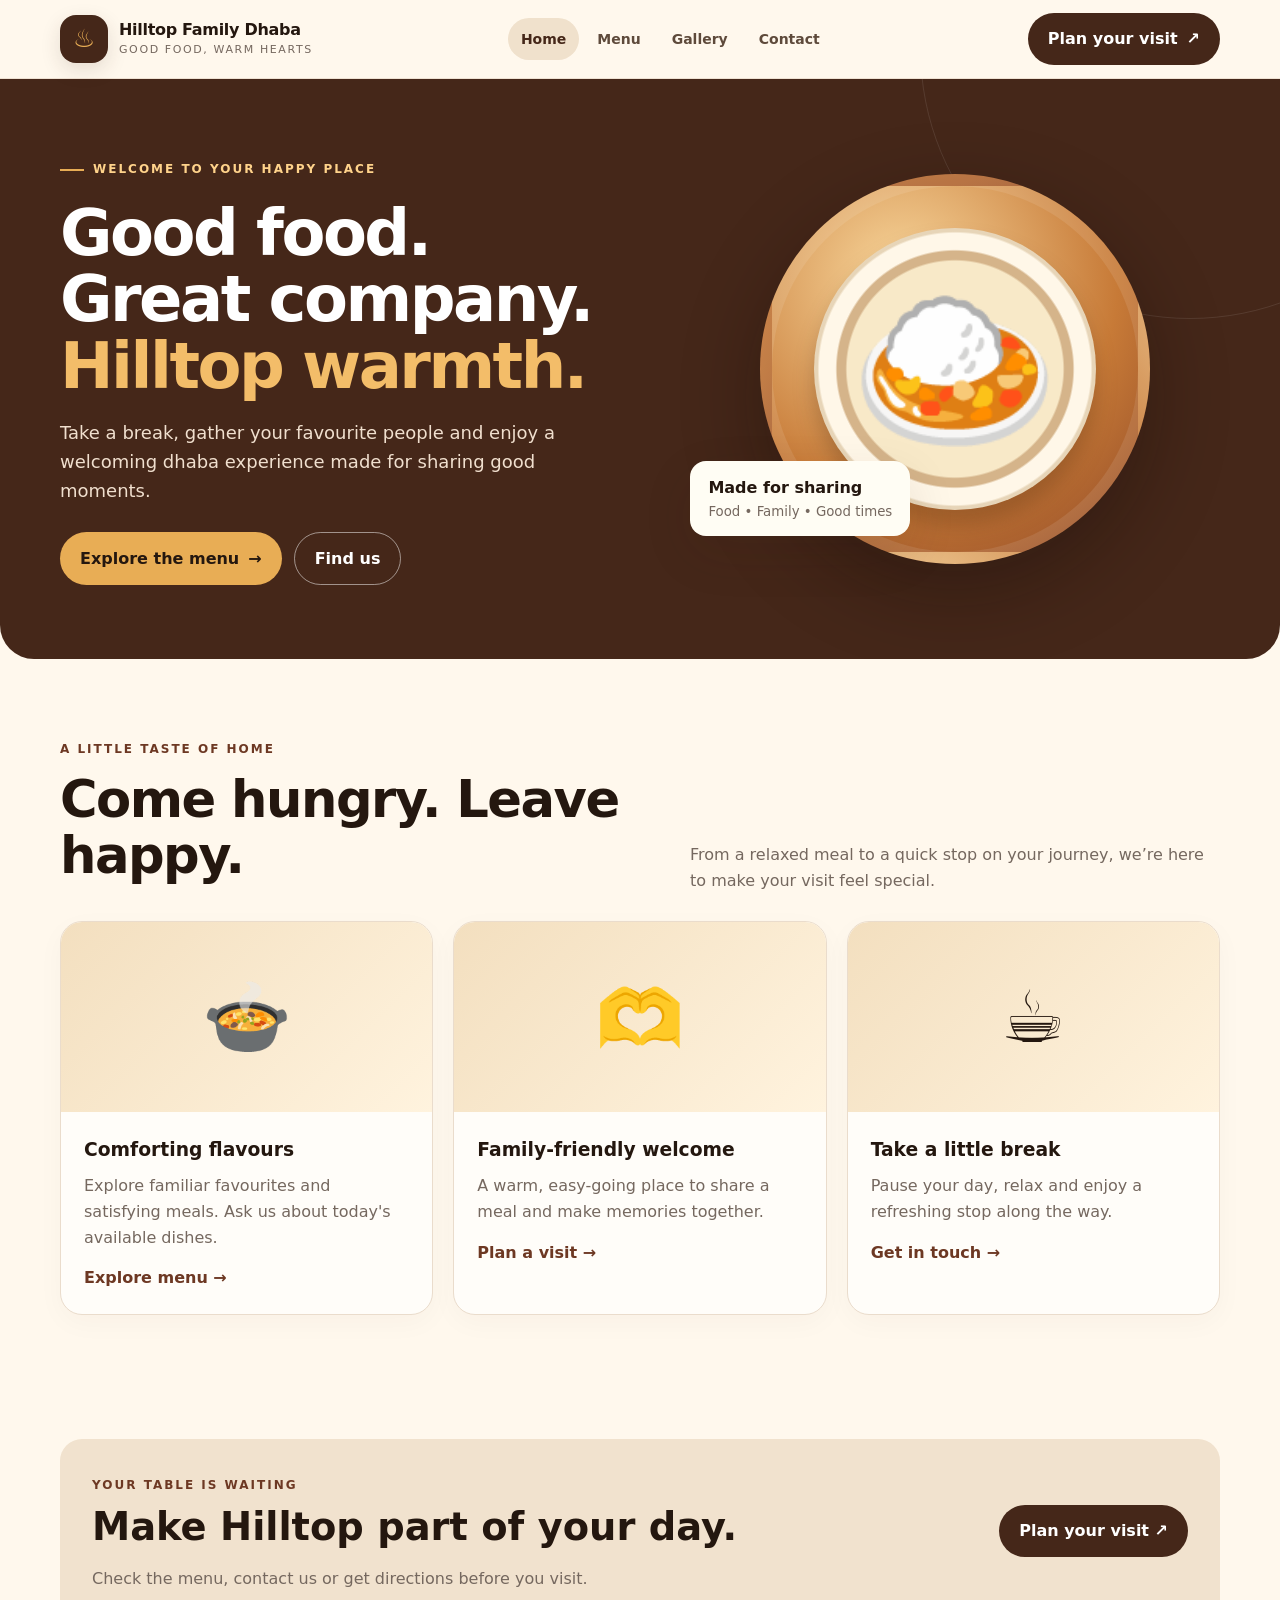
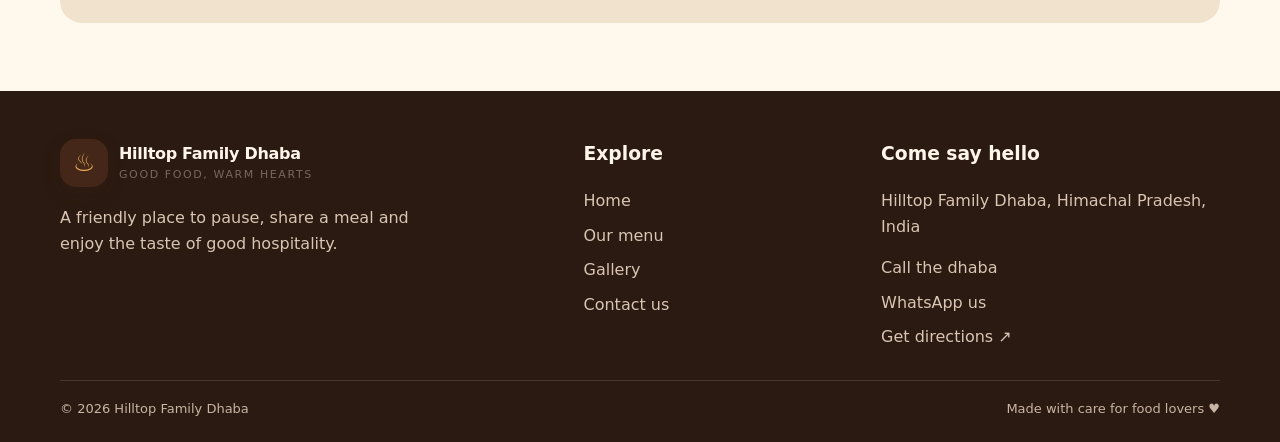
==== index.html @ 176f16ed "Upload Hilltop Family Dhaba website" ====
<!doctype html>
<html lang="en"><head><meta charset="utf-8"><meta name="viewport" content="width=device-width,initial-scale=1"><meta name="theme-color" content="#452719"><meta name="description" content="Discover Hilltop Family Dhaba. Explore our menu, browse our gallery and plan your visit."><title>Hilltop Family Dhaba | Good Food, Warm Hearts</title><link rel="stylesheet" href="style.css"></head><body>

<a class="skip-link" href="#main">Skip to content</a>
<header class="site-header">
  <div class="container nav-wrap">
    <a class="brand" href="index.html" aria-label="Hilltop Family Dhaba home">
      <span class="brand-mark" aria-hidden="true">♨</span>
      <span class="brand-copy"><strong>Hilltop Family Dhaba</strong><span>Good food, warm hearts</span></span>
    </a>
    <nav class="nav-links" aria-label="Main navigation">
      <a href="index.html" aria-current='page'>Home</a>
      <a href="menu.html" >Menu</a>
      <a href="gallery.html" >Gallery</a>
      <a href="contact.html" >Contact</a>
    </nav>
    <a class="nav-cta" href="contact.html">Plan your visit <span aria-hidden="true">↗</span></a>
    <button class="menu-toggle" type="button" aria-label="Open navigation menu" aria-expanded="false">☰</button>
  </div>
</header>

<main id="main">
<section class="hero"><div class="hero-decoration"></div><div class="container hero-grid"><div><span class="eyebrow">Welcome to your happy place</span><h1>Good food.<br>Great company.<br><span style="color:#f3bd69">Hilltop warmth.</span></h1><p>Take a break, gather your favourite people and enjoy a welcoming dhaba experience made for sharing good moments.</p><div class="hero-actions"><a class="btn gold" href="menu.html">Explore the menu <span>→</span></a><a class="btn outline" href="contact.html">Find us</a></div></div><div class="hero-visual" aria-label="Illustration of a delicious Indian meal"><div class="food-orbit"><div class="food-plate">🍛</div></div><div class="floating-note">Made for sharing <small>Food • Family • Good times</small></div></div></div></section>
<section class="section"><div class="container"><div class="section-head"><div><span class="kicker">A little taste of home</span><h2>Come hungry. Leave happy.</h2></div><p>From a relaxed meal to a quick stop on your journey, we’re here to make your visit feel special.</p></div><div class="grid-3"><article class="feature-card"><div class="feature-art">🍲</div><div class="feature-body"><h3>Comforting flavours</h3><p>Explore familiar favourites and satisfying meals. Ask us about today's available dishes.</p><a href="menu.html">Explore menu →</a></div></article><article class="feature-card"><div class="feature-art">🫶</div><div class="feature-body"><h3>Family-friendly welcome</h3><p>A warm, easy-going place to share a meal and make memories together.</p><a href="contact.html">Plan a visit →</a></div></article><article class="feature-card"><div class="feature-art">☕</div><div class="feature-body"><h3>Take a little break</h3><p>Pause your day, relax and enjoy a refreshing stop along the way.</p><a href="contact.html">Get in touch →</a></div></article></div></div></section>
<section class="section compact"><div class="container"><div class="banner"><div><span class="kicker">Your table is waiting</span><h2>Make Hilltop part of your day.</h2><p>Check the menu, contact us or get directions before you visit.</p></div><a class="btn" href="contact.html">Plan your visit ↗</a></div></div></section>
</main>

<footer class="site-footer">
  <div class="container">
    <div class="footer-grid">
      <div><a class="brand" href="index.html"><span class="brand-mark">♨</span><span class="brand-copy"><strong style="color:#fff5e8">Hilltop Family Dhaba</strong><span>Good food, warm hearts</span></span></a><p style="margin-top:18px;max-width:360px">A friendly place to pause, share a meal and enjoy the taste of good hospitality.</p></div>
      <div><h3>Explore</h3><div class="footer-links"><a href="index.html">Home</a><a href="menu.html">Our menu</a><a href="gallery.html">Gallery</a><a href="contact.html">Contact us</a></div></div>
      <div><h3>Come say hello</h3><p data-address>Hilltop Family Dhaba, Himachal Pradesh, India</p><div class="footer-links"><a data-phone href="contact.html">Call the dhaba</a><a data-whatsapp href="contact.html">WhatsApp us</a><a data-maps href="https://www.google.com/maps" target="_blank" rel="noopener">Get directions ↗</a></div></div>
    </div>
    <div class="footer-bottom"><span>© <span data-year>2026</span> Hilltop Family Dhaba</span><span>Made with care for food lovers ♥</span></div>
  </div>
</footer>
<a class="btn mobile-call" data-whatsapp href="contact.html">Chat with us on WhatsApp ↗</a>
<script src="script.js"></script>
</body></html>
---- style.css ----
:root{--ink:#24170f;--brown:#452719;--brown2:#6d3823;--gold:#e8ad55;--cream:#fff8ed;--paper:#fffdf9;--muted:#75685f;--line:#eadccc;--green:#236b45;--shadow:0 18px 50px rgba(57,31,16,.11);--radius:22px}
*{box-sizing:border-box}html{scroll-behavior:smooth;scroll-padding-top:90px}body{margin:0;background:var(--cream);color:var(--ink);font-family:Inter,ui-sans-serif,system-ui,-apple-system,BlinkMacSystemFont,"Segoe UI",sans-serif;line-height:1.6}img{max-width:100%;display:block}a{color:inherit}button,input,textarea,select{font:inherit}button,a{ -webkit-tap-highlight-color:transparent}.container{width:min(1160px,calc(100% - 36px));margin-inline:auto}.skip-link{position:absolute;left:-9999px}.skip-link:focus{left:12px;top:12px;z-index:999;background:white;padding:12px}
.site-header{position:sticky;top:0;z-index:50;background:rgba(255,248,237,.94);backdrop-filter:blur(14px);border-bottom:1px solid rgba(234,220,204,.8)}.nav-wrap{min-height:78px;display:flex;align-items:center;justify-content:space-between;gap:22px}.brand{display:flex;align-items:center;gap:11px;text-decoration:none;min-width:0}.brand-mark{width:48px;height:48px;flex:0 0 48px;border-radius:16px;display:grid;place-items:center;background:var(--brown);color:var(--gold);font-size:25px;box-shadow:0 7px 20px #45271922}.brand-copy{line-height:1.15}.brand-copy strong{display:block;font-size:16px;letter-spacing:-.3px}.brand-copy span{display:block;color:var(--muted);font-size:11px;letter-spacing:1.6px;text-transform:uppercase;margin-top:5px}.nav-links{display:flex;align-items:center;gap:5px}.nav-links a{font-weight:700;font-size:14px;text-decoration:none;padding:10px 13px;border-radius:999px;color:#5e4a3b}.nav-links a:hover,.nav-links a[aria-current=page]{background:#f0e1cc;color:var(--brown)}.nav-cta,.btn{display:inline-flex;align-items:center;justify-content:center;gap:9px;border:0;border-radius:999px;background:var(--brown);color:#fff;text-decoration:none;font-weight:800;padding:13px 20px;cursor:pointer;transition:transform .18s,background .18s;min-height:46px}.nav-cta:hover,.btn:hover{background:var(--brown2);transform:translateY(-1px)}.btn.gold{background:var(--gold);color:var(--ink)}.btn.outline{background:transparent;border:1px solid #ffffff80;color:white}.btn.light{background:#fff;color:var(--brown);border:1px solid var(--line)}.menu-toggle{display:none;border:1px solid var(--line);background:white;border-radius:12px;width:46px;height:46px;font-size:22px;color:var(--brown);cursor:pointer}
.hero{position:relative;overflow:hidden;background:var(--brown);color:white;border-radius:0 0 34px 34px}.hero-grid{display:grid;grid-template-columns:1.05fr .95fr;align-items:center;gap:45px;padding-block:74px}.eyebrow{display:inline-flex;align-items:center;gap:9px;color:#ffd38b;text-transform:uppercase;font-size:12px;font-weight:900;letter-spacing:2px}.eyebrow:before{content:"";width:24px;height:2px;background:var(--gold)}h1,h2,h3,p{margin-top:0}h1{font-size:clamp(2.55rem,5vw,4.7rem);line-height:1.04;letter-spacing:-2.5px;margin:20px 0}.hero p{color:#f0dfce;font-size:18px;max-width:540px}.hero-actions{display:flex;gap:12px;flex-wrap:wrap;margin-top:26px}.hero-visual{min-height:390px;position:relative;display:grid;place-items:center}.food-orbit{width:min(390px,90%);aspect-ratio:1;border-radius:50%;display:grid;place-items:center;background:radial-gradient(circle at 35% 25%,#f8d69b,#c77a37 60%,#8e4726);box-shadow:0 28px 80px #120a0655;border:12px solid #ffffff18}.food-plate{width:77%;aspect-ratio:1;border-radius:50%;background:radial-gradient(circle,#f8e9c8 0 54%,#d5b48a 55% 59%,#fff7e8 60% 68%,#e7d5b8 69%);display:grid;place-items:center;font-size:clamp(100px,15vw,170px);filter:drop-shadow(0 15px 10px #44210c44)}.floating-note{position:absolute;bottom:28px;left:0;background:#fffdf4;color:var(--ink);padding:14px 18px;border-radius:16px;box-shadow:var(--shadow);font-weight:800}.floating-note small{display:block;color:var(--muted);font-weight:500}.hero-decoration{position:absolute;border:1px solid #ffffff18;border-radius:50%;width:540px;height:540px;right:-180px;top:-300px;pointer-events:none}
.section{padding:76px 0}.section.compact{padding:48px 0}.section-head{display:flex;justify-content:space-between;align-items:end;gap:24px;margin-bottom:28px}.section-head h2,.page-intro h1{font-size:clamp(2rem,4vw,3.25rem);line-height:1.1;letter-spacing:-1.5px;margin:10px 0}.section-head p{color:var(--muted);max-width:530px;margin:0}.kicker{font-size:12px;text-transform:uppercase;letter-spacing:2px;font-weight:900;color:var(--brown2)}.grid-3{display:grid;grid-template-columns:repeat(3,minmax(0,1fr));gap:20px}.feature-card,.food-card,.info-card{background:var(--paper);border:1px solid var(--line);border-radius:var(--radius);overflow:hidden;box-shadow:0 8px 28px #43271108}.feature-art{height:190px;display:grid;place-items:center;font-size:72px;background:linear-gradient(135deg,#f3dfbf,#fff3de)}.feature-body{padding:23px}.feature-body h3{margin-bottom:8px}.feature-body p{color:var(--muted);margin-bottom:0}.feature-body a{display:inline-block;margin-top:15px;color:var(--brown2);font-weight:800;text-decoration:none}.banner{background:#f1e2ce;border-radius:var(--radius);padding:32px;display:flex;justify-content:space-between;align-items:center;gap:24px}.banner h2{font-size:clamp(1.6rem,3vw,2.5rem);margin-bottom:8px}.banner p{color:var(--muted);margin-bottom:0}.page-intro{background:linear-gradient(120deg,#452719,#774326);color:white;padding:54px 0 58px}.page-intro p{color:#f0dfce;max-width:650px;margin-bottom:0;font-size:17px}.page-intro .eyebrow{color:#ffd38b}
.filters{display:flex;gap:10px;flex-wrap:wrap;margin:24px 0}.filter-btn{border:1px solid var(--line);border-radius:999px;background:white;color:var(--brown);padding:10px 16px;cursor:pointer;font-weight:800}.filter-btn.active,.filter-btn:hover{background:var(--brown);color:white;border-color:var(--brown)}.search-box{width:100%;max-width:420px;padding:13px 16px;border:1px solid var(--line);border-radius:14px;background:white;outline-color:var(--gold)}.menu-toolbar{display:flex;justify-content:space-between;align-items:center;gap:18px;flex-wrap:wrap}.food-card{padding:22px;display:flex;flex-direction:column;min-height:230px}.food-icon{width:60px;height:60px;display:grid;place-items:center;background:#f5e5cc;border-radius:18px;font-size:31px;margin-bottom:15px}.food-card h3{margin-bottom:6px}.food-card p{color:var(--muted);font-size:14px;flex:1;margin-bottom:14px}.food-meta{display:flex;align-items:center;justify-content:space-between;gap:12px;border-top:1px solid var(--line);padding-top:13px}.food-meta strong{color:var(--brown2)}.note{background:#fff1d7;border:1px solid #efd8ad;padding:15px 18px;border-radius:14px;color:#654322;font-size:14px}
.gallery-grid{display:grid;grid-template-columns:repeat(3,minmax(0,1fr));gap:16px}.gallery-item{border:0;padding:0;background:#f1e2ce;border-radius:18px;overflow:hidden;min-height:220px;position:relative;cursor:pointer;color:var(--ink)}.gallery-art{height:100%;min-height:220px;display:grid;place-items:center;font-size:76px;transition:transform .25s;background:linear-gradient(135deg,#f2d9b0,#fff4df)}.gallery-item:hover .gallery-art{transform:scale(1.04)}.gallery-label{position:absolute;bottom:12px;left:12px;right:12px;padding:10px 13px;background:#fffdf2eF;border-radius:12px;text-align:left;font-weight:800}.lightbox{position:fixed;inset:0;z-index:100;background:#180d09eF;display:none;align-items:center;justify-content:center;padding:22px}.lightbox.open{display:flex}.lightbox-content{text-align:center;color:white}.lightbox-art{font-size:clamp(100px,25vw,220px)}.lightbox button{position:absolute;right:20px;top:20px;border:0;border-radius:50%;width:48px;height:48px;font-size:28px;cursor:pointer}
.contact-layout{display:grid;grid-template-columns:.85fr 1.15fr;gap:24px;align-items:start}.contact-stack{display:grid;gap:14px}.info-card{padding:22px;display:flex;gap:15px;align-items:flex-start}.info-icon{width:46px;height:46px;flex:0 0 46px;display:grid;place-items:center;border-radius:14px;background:#f4e4cc;font-size:22px}.info-card h3{margin:0 0 4px;font-size:16px}.info-card p,.info-card a{color:var(--muted);margin:0;overflow-wrap:anywhere}.contact-form{background:white;border:1px solid var(--line);border-radius:var(--radius);padding:28px;box-shadow:var(--shadow)}.contact-form h2{margin-bottom:8px}.contact-form>p{color:var(--muted)}.form-grid{display:grid;grid-template-columns:1fr 1fr;gap:16px}.field{display:flex;flex-direction:column;gap:7px;margin-bottom:16px}.field.full{grid-column:1/-1}.field label{font-size:13px;font-weight:800}.field input,.field textarea,.field select{width:100%;border:1px solid var(--line);border-radius:12px;padding:13px 14px;background:#fffdf9;outline-color:var(--gold)}.field textarea{min-height:135px;resize:vertical}.form-status{font-size:14px;color:var(--green);font-weight:700;margin-top:12px;overflow-wrap:anywhere}
.site-footer{background:#2b1a11;color:#fff5e8;padding:48px 0 22px;margin-top:20px}.footer-grid{display:grid;grid-template-columns:1.3fr .7fr .9fr;gap:34px}.site-footer p,.site-footer a{color:#d9c5b3}.site-footer a{text-decoration:none}.site-footer a:hover{color:var(--gold)}.footer-links{display:grid;gap:9px}.footer-bottom{display:flex;justify-content:space-between;gap:15px;flex-wrap:wrap;border-top:1px solid #ffffff20;margin-top:30px;padding-top:18px;font-size:13px;color:#c8b5a4}.mobile-call{display:none}
@media(max-width:850px){.nav-cta{display:none}.menu-toggle{display:block}.nav-links{display:none;position:absolute;top:78px;left:0;right:0;padding:12px 18px 20px;background:var(--cream);border-bottom:1px solid var(--line);box-shadow:var(--shadow);flex-direction:column;align-items:stretch}.nav-links.open{display:flex}.nav-links a{padding:13px 16px}.hero-grid{grid-template-columns:1fr;gap:12px;padding-block:52px}.hero-visual{min-height:290px}.food-orbit{width:min(300px,75%)}.floating-note{left:5%;bottom:10px}.grid-3{grid-template-columns:repeat(2,minmax(0,1fr))}.contact-layout{grid-template-columns:1fr}.footer-grid{grid-template-columns:1fr 1fr}.footer-grid>div:first-child{grid-column:1/-1}}
@media(max-width:560px){.container{width:min(100% - 28px,1160px)}.nav-wrap{min-height:70px}.brand-mark{width:42px;height:42px;flex-basis:42px}.brand-copy strong{font-size:14px}.brand-copy span{font-size:9px;letter-spacing:1.1px}.nav-links{top:70px}.hero{border-radius:0 0 24px 24px}.hero-grid{padding-block:42px 34px}.hero h1{letter-spacing:-1.5px}.hero p{font-size:16px}.hero-visual{min-height:250px}.food-orbit{width:245px}.floating-note{font-size:13px;padding:10px 13px}.section{padding:52px 0}.section-head{display:block}.section-head p{margin-top:10px}.grid-3{grid-template-columns:1fr}.feature-art{height:155px}.banner{padding:24px;align-items:flex-start;flex-direction:column}.page-intro{padding:42px 0}.page-intro h1{letter-spacing:-1px}.menu-toolbar{align-items:stretch}.search-box{max-width:none}.gallery-grid{grid-template-columns:repeat(2,minmax(0,1fr));gap:10px}.gallery-item,.gallery-art{min-height:155px}.gallery-art{font-size:55px}.gallery-label{font-size:12px;left:7px;right:7px;bottom:7px;padding:8px}.form-grid{grid-template-columns:1fr;gap:0}.field.full{grid-column:auto}.contact-form{padding:20px}.footer-grid{grid-template-columns:1fr;gap:22px}.footer-grid>div:first-child{grid-column:auto}.mobile-call{display:flex;position:fixed;bottom:12px;left:12px;right:12px;z-index:40;justify-content:center;box-shadow:0 8px 24px #24170f33}.site-footer{padding-bottom:84px}}
@media(prefers-reduced-motion:reduce){*,*::before,*::after{scroll-behavior:auto!important;transition:none!important}}
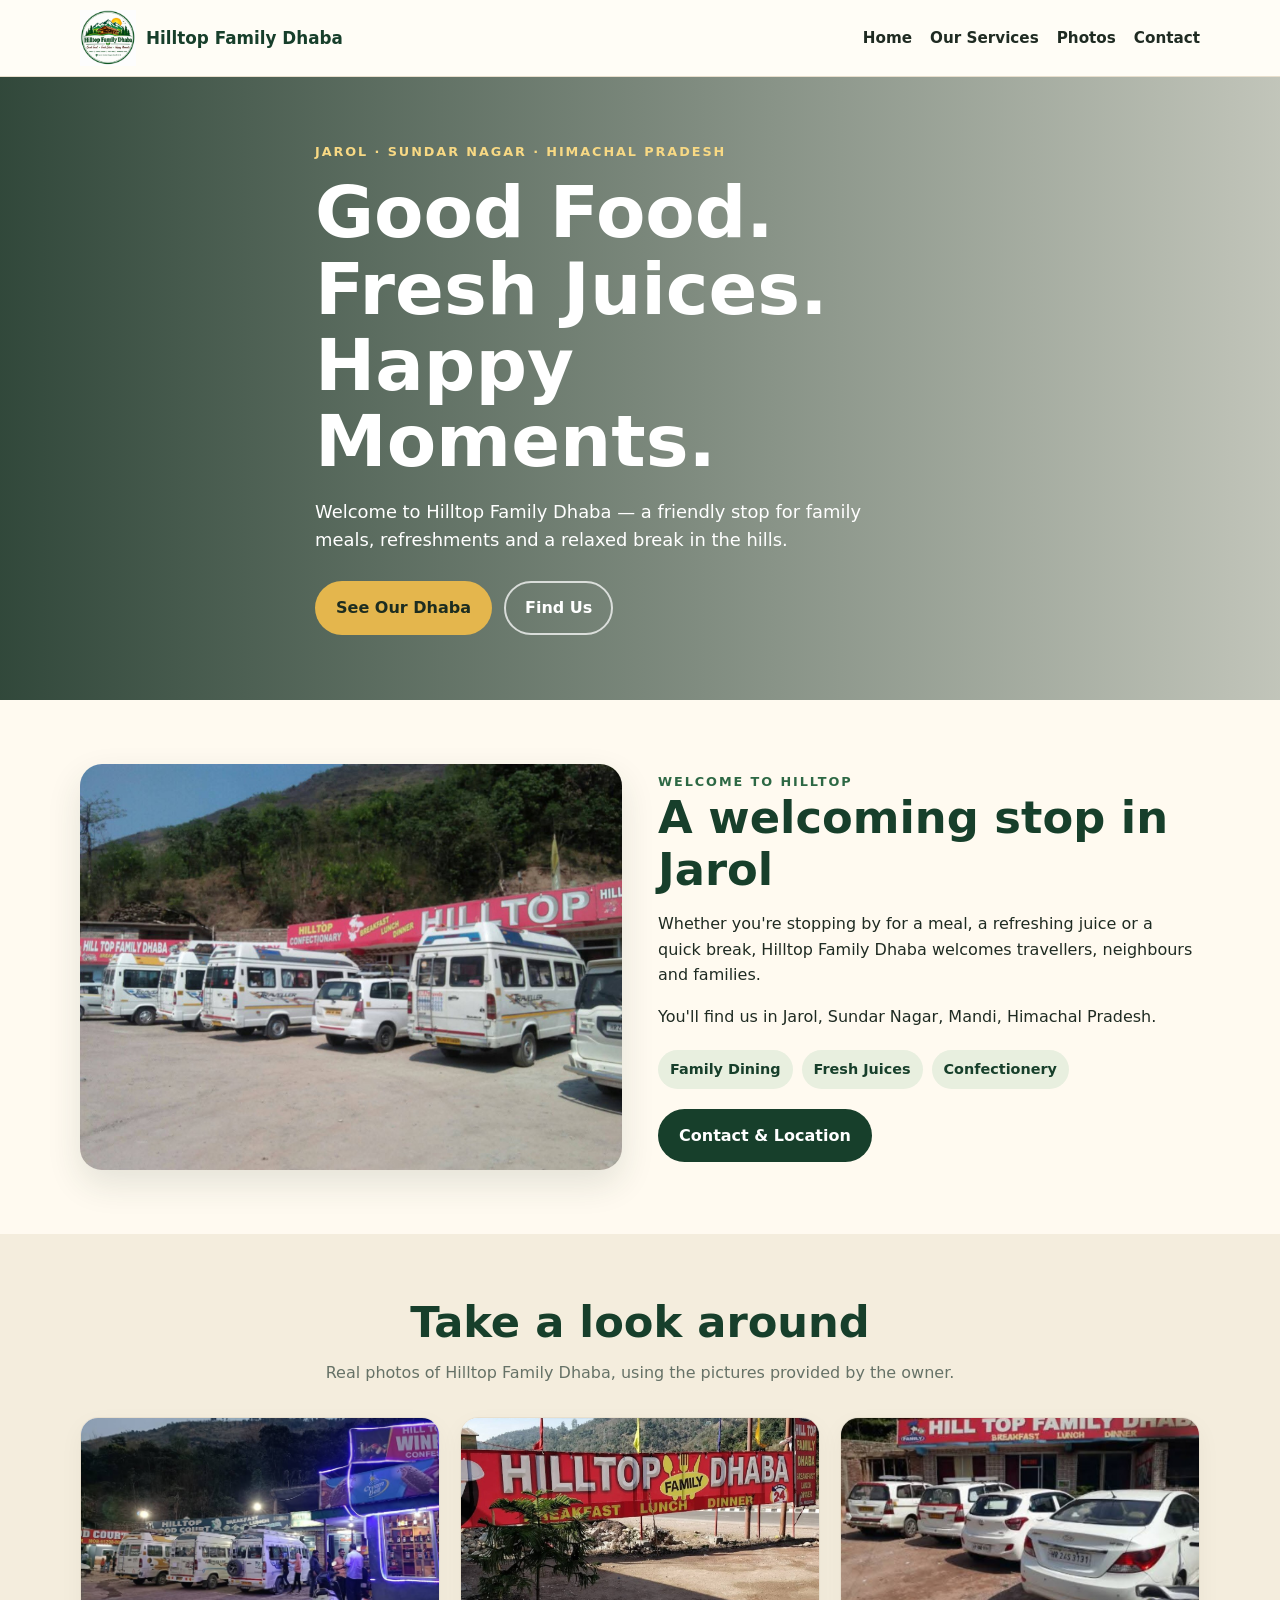
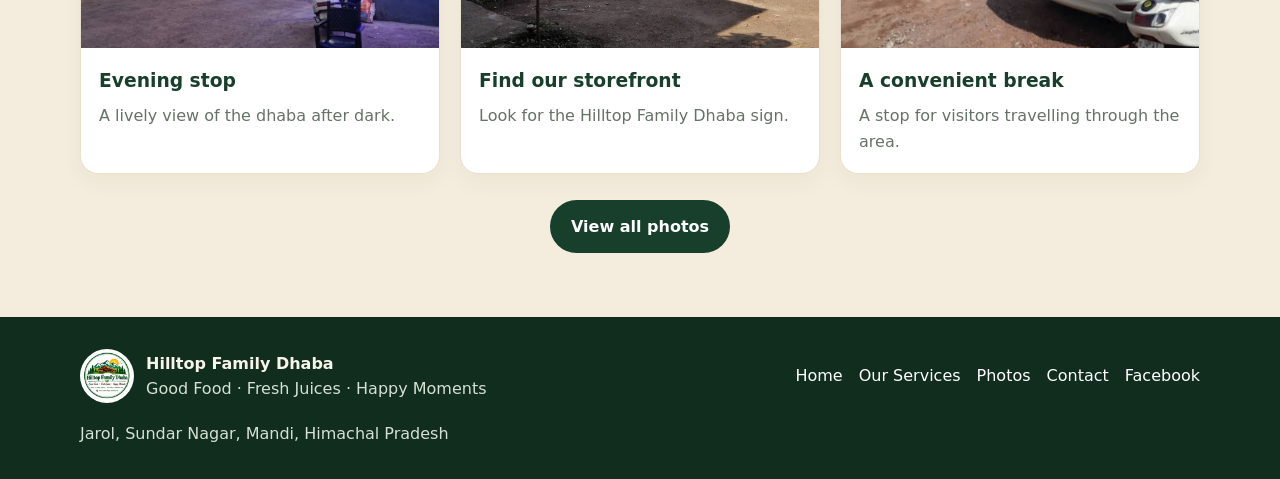
==== commit b4801f45: "Update with original" ====
--- a/index.html
+++ b/index.html
@@ -1,40 +1,5 @@
-<!doctype html>
-<html lang="en"><head><meta charset="utf-8"><meta name="viewport" content="width=device-width,initial-scale=1"><meta name="theme-color" content="#452719"><meta name="description" content="Discover Hilltop Family Dhaba. Explore our menu, browse our gallery and plan your visit."><title>Hilltop Family Dhaba | Good Food, Warm Hearts</title><link rel="stylesheet" href="style.css"></head><body>
-
-<a class="skip-link" href="#main">Skip to content</a>
-<header class="site-header">
-  <div class="container nav-wrap">
-    <a class="brand" href="index.html" aria-label="Hilltop Family Dhaba home">
-      <span class="brand-mark" aria-hidden="true">♨</span>
-      <span class="brand-copy"><strong>Hilltop Family Dhaba</strong><span>Good food, warm hearts</span></span>
-    </a>
-    <nav class="nav-links" aria-label="Main navigation">
-      <a href="index.html" aria-current='page'>Home</a>
-      <a href="menu.html" >Menu</a>
-      <a href="gallery.html" >Gallery</a>
-      <a href="contact.html" >Contact</a>
-    </nav>
-    <a class="nav-cta" href="contact.html">Plan your visit <span aria-hidden="true">↗</span></a>
-    <button class="menu-toggle" type="button" aria-label="Open navigation menu" aria-expanded="false">☰</button>
-  </div>
-</header>
-
-<main id="main">
-<section class="hero"><div class="hero-decoration"></div><div class="container hero-grid"><div><span class="eyebrow">Welcome to your happy place</span><h1>Good food.<br>Great company.<br><span style="color:#f3bd69">Hilltop warmth.</span></h1><p>Take a break, gather your favourite people and enjoy a welcoming dhaba experience made for sharing good moments.</p><div class="hero-actions"><a class="btn gold" href="menu.html">Explore the menu <span>→</span></a><a class="btn outline" href="contact.html">Find us</a></div></div><div class="hero-visual" aria-label="Illustration of a delicious Indian meal"><div class="food-orbit"><div class="food-plate">🍛</div></div><div class="floating-note">Made for sharing <small>Food • Family • Good times</small></div></div></div></section>
-<section class="section"><div class="container"><div class="section-head"><div><span class="kicker">A little taste of home</span><h2>Come hungry. Leave happy.</h2></div><p>From a relaxed meal to a quick stop on your journey, we’re here to make your visit feel special.</p></div><div class="grid-3"><article class="feature-card"><div class="feature-art">🍲</div><div class="feature-body"><h3>Comforting flavours</h3><p>Explore familiar favourites and satisfying meals. Ask us about today's available dishes.</p><a href="menu.html">Explore menu →</a></div></article><article class="feature-card"><div class="feature-art">🫶</div><div class="feature-body"><h3>Family-friendly welcome</h3><p>A warm, easy-going place to share a meal and make memories together.</p><a href="contact.html">Plan a visit →</a></div></article><article class="feature-card"><div class="feature-art">☕</div><div class="feature-body"><h3>Take a little break</h3><p>Pause your day, relax and enjoy a refreshing stop along the way.</p><a href="contact.html">Get in touch →</a></div></article></div></div></section>
-<section class="section compact"><div class="container"><div class="banner"><div><span class="kicker">Your table is waiting</span><h2>Make Hilltop part of your day.</h2><p>Check the menu, contact us or get directions before you visit.</p></div><a class="btn" href="contact.html">Plan your visit ↗</a></div></div></section>
-</main>
-
-<footer class="site-footer">
-  <div class="container">
-    <div class="footer-grid">
-      <div><a class="brand" href="index.html"><span class="brand-mark">♨</span><span class="brand-copy"><strong style="color:#fff5e8">Hilltop Family Dhaba</strong><span>Good food, warm hearts</span></span></a><p style="margin-top:18px;max-width:360px">A friendly place to pause, share a meal and enjoy the taste of good hospitality.</p></div>
-      <div><h3>Explore</h3><div class="footer-links"><a href="index.html">Home</a><a href="menu.html">Our menu</a><a href="gallery.html">Gallery</a><a href="contact.html">Contact us</a></div></div>
-      <div><h3>Come say hello</h3><p data-address>Hilltop Family Dhaba, Himachal Pradesh, India</p><div class="footer-links"><a data-phone href="contact.html">Call the dhaba</a><a data-whatsapp href="contact.html">WhatsApp us</a><a data-maps href="https://www.google.com/maps" target="_blank" rel="noopener">Get directions ↗</a></div></div>
-    </div>
-    <div class="footer-bottom"><span>© <span data-year>2026</span> Hilltop Family Dhaba</span><span>Made with care for food lovers ♥</span></div>
-  </div>
-</footer>
-<a class="btn mobile-call" data-whatsapp href="contact.html">Chat with us on WhatsApp ↗</a>
-<script src="script.js"></script>
-</body></html>
+<!doctype html><html lang="en"><head><meta charset="utf-8"><meta name="viewport" content="width=device-width, initial-scale=1"><meta name="theme-color" content="#173f2b"><meta name="description" content="Hilltop Family Dhaba in Jarol, Sundar Nagar, Mandi, Himachal Pradesh. Family dining, fresh juices and confectionery."><title>Welcome | Hilltop Family Dhaba</title><link rel="stylesheet" href="style.css"></head><body><header><div class="wrap nav"><a class="brand" href="index.html"><img src="logo.png" alt="Hilltop Family Dhaba logo"><span>Hilltop Family Dhaba</span></a><button class="menu-toggle" aria-expanded="false" aria-label="Open navigation">☰ Menu</button><nav class="links"><a href="index.html">Home</a><a href="menu.html">Our Services</a><a href="gallery.html">Photos</a><a href="contact.html">Contact</a></nav></div></header>
+<main><section class="hero"><div class="wrap hero-inner"><div class="eyebrow">Jarol · Sundar Nagar · Himachal Pradesh</div><h1>Good Food.<br>Fresh Juices.<br>Happy Moments.</h1><p>Welcome to Hilltop Family Dhaba — a friendly stop for family meals, refreshments and a relaxed break in the hills.</p><div class="actions"><a class="btn primary" href="gallery.html">See Our Dhaba</a><a class="btn ghost" href="contact.html">Find Us</a></div></div></section>
+<section class="section"><div class="wrap intro"><img src="dhaba-daylight.jpg" alt="Hilltop Family Dhaba storefront in its mountain setting"><div><div class="eyebrow" style="color:#2d6844">Welcome to Hilltop</div><h2>A welcoming stop in Jarol</h2><p>Whether you're stopping by for a meal, a refreshing juice or a quick break, Hilltop Family Dhaba welcomes travellers, neighbours and families.</p><p>You'll find us in Jarol, Sundar Nagar, Mandi, Himachal Pradesh.</p><div class="chips"><span class="chip">Family Dining</span><span class="chip">Fresh Juices</span><span class="chip">Confectionery</span></div><a class="btn dark" href="contact.html">Contact & Location</a></div></div></section>
+<section class="section alt"><div class="wrap"><div class="section-head"><h2>Take a look around</h2><p>Real photos of Hilltop Family Dhaba, using the pictures provided by the owner.</p></div><div class="grid"><article class="tile"><img src="dhaba-evening.jpg" alt="Hilltop Family Dhaba in the evening"><div class="tile-body"><h3>Evening stop</h3><p>A lively view of the dhaba after dark.</p></div></article><article class="tile"><img src="dhaba-front.jpg" alt="Front sign of Hilltop Family Dhaba"><div class="tile-body"><h3>Find our storefront</h3><p>Look for the Hilltop Family Dhaba sign.</p></div></article><article class="tile"><img src="dhaba-vehicles.jpg" alt="Vehicles parked outside Hilltop Family Dhaba"><div class="tile-body"><h3>A convenient break</h3><p>A stop for visitors travelling through the area.</p></div></article></div><div class="actions" style="justify-content:center"><a class="btn dark" href="gallery.html">View all photos</a></div></div></section></main>
+<footer><div class="wrap footer-inner"><div class="footer-brand"><img src="logo.png" alt=""><div><strong>Hilltop Family Dhaba</strong><p>Good Food · Fresh Juices · Happy Moments</p></div></div><div class="footer-links"><a href="index.html">Home</a><a href="menu.html">Our Services</a><a href="gallery.html">Photos</a><a href="contact.html">Contact</a><a href="https://www.facebook.com/share/1Ls1yiACGC/" target="_blank" rel="noopener">Facebook</a></div><p>Jarol, Sundar Nagar, Mandi, Himachal Pradesh</p></div></footer><script src="script.js"></script></body></html>
--- a/style.css
+++ b/style.css
@@ -1,12 +1,7 @@
-:root{--ink:#24170f;--brown:#452719;--brown2:#6d3823;--gold:#e8ad55;--cream:#fff8ed;--paper:#fffdf9;--muted:#75685f;--line:#eadccc;--green:#236b45;--shadow:0 18px 50px rgba(57,31,16,.11);--radius:22px}
-*{box-sizing:border-box}html{scroll-behavior:smooth;scroll-padding-top:90px}body{margin:0;background:var(--cream);color:var(--ink);font-family:Inter,ui-sans-serif,system-ui,-apple-system,BlinkMacSystemFont,"Segoe UI",sans-serif;line-height:1.6}img{max-width:100%;display:block}a{color:inherit}button,input,textarea,select{font:inherit}button,a{ -webkit-tap-highlight-color:transparent}.container{width:min(1160px,calc(100% - 36px));margin-inline:auto}.skip-link{position:absolute;left:-9999px}.skip-link:focus{left:12px;top:12px;z-index:999;background:white;padding:12px}
-.site-header{position:sticky;top:0;z-index:50;background:rgba(255,248,237,.94);backdrop-filter:blur(14px);border-bottom:1px solid rgba(234,220,204,.8)}.nav-wrap{min-height:78px;display:flex;align-items:center;justify-content:space-between;gap:22px}.brand{display:flex;align-items:center;gap:11px;text-decoration:none;min-width:0}.brand-mark{width:48px;height:48px;flex:0 0 48px;border-radius:16px;display:grid;place-items:center;background:var(--brown);color:var(--gold);font-size:25px;box-shadow:0 7px 20px #45271922}.brand-copy{line-height:1.15}.brand-copy strong{display:block;font-size:16px;letter-spacing:-.3px}.brand-copy span{display:block;color:var(--muted);font-size:11px;letter-spacing:1.6px;text-transform:uppercase;margin-top:5px}.nav-links{display:flex;align-items:center;gap:5px}.nav-links a{font-weight:700;font-size:14px;text-decoration:none;padding:10px 13px;border-radius:999px;color:#5e4a3b}.nav-links a:hover,.nav-links a[aria-current=page]{background:#f0e1cc;color:var(--brown)}.nav-cta,.btn{display:inline-flex;align-items:center;justify-content:center;gap:9px;border:0;border-radius:999px;background:var(--brown);color:#fff;text-decoration:none;font-weight:800;padding:13px 20px;cursor:pointer;transition:transform .18s,background .18s;min-height:46px}.nav-cta:hover,.btn:hover{background:var(--brown2);transform:translateY(-1px)}.btn.gold{background:var(--gold);color:var(--ink)}.btn.outline{background:transparent;border:1px solid #ffffff80;color:white}.btn.light{background:#fff;color:var(--brown);border:1px solid var(--line)}.menu-toggle{display:none;border:1px solid var(--line);background:white;border-radius:12px;width:46px;height:46px;font-size:22px;color:var(--brown);cursor:pointer}
-.hero{position:relative;overflow:hidden;background:var(--brown);color:white;border-radius:0 0 34px 34px}.hero-grid{display:grid;grid-template-columns:1.05fr .95fr;align-items:center;gap:45px;padding-block:74px}.eyebrow{display:inline-flex;align-items:center;gap:9px;color:#ffd38b;text-transform:uppercase;font-size:12px;font-weight:900;letter-spacing:2px}.eyebrow:before{content:"";width:24px;height:2px;background:var(--gold)}h1,h2,h3,p{margin-top:0}h1{font-size:clamp(2.55rem,5vw,4.7rem);line-height:1.04;letter-spacing:-2.5px;margin:20px 0}.hero p{color:#f0dfce;font-size:18px;max-width:540px}.hero-actions{display:flex;gap:12px;flex-wrap:wrap;margin-top:26px}.hero-visual{min-height:390px;position:relative;display:grid;place-items:center}.food-orbit{width:min(390px,90%);aspect-ratio:1;border-radius:50%;display:grid;place-items:center;background:radial-gradient(circle at 35% 25%,#f8d69b,#c77a37 60%,#8e4726);box-shadow:0 28px 80px #120a0655;border:12px solid #ffffff18}.food-plate{width:77%;aspect-ratio:1;border-radius:50%;background:radial-gradient(circle,#f8e9c8 0 54%,#d5b48a 55% 59%,#fff7e8 60% 68%,#e7d5b8 69%);display:grid;place-items:center;font-size:clamp(100px,15vw,170px);filter:drop-shadow(0 15px 10px #44210c44)}.floating-note{position:absolute;bottom:28px;left:0;background:#fffdf4;color:var(--ink);padding:14px 18px;border-radius:16px;box-shadow:var(--shadow);font-weight:800}.floating-note small{display:block;color:var(--muted);font-weight:500}.hero-decoration{position:absolute;border:1px solid #ffffff18;border-radius:50%;width:540px;height:540px;right:-180px;top:-300px;pointer-events:none}
-.section{padding:76px 0}.section.compact{padding:48px 0}.section-head{display:flex;justify-content:space-between;align-items:end;gap:24px;margin-bottom:28px}.section-head h2,.page-intro h1{font-size:clamp(2rem,4vw,3.25rem);line-height:1.1;letter-spacing:-1.5px;margin:10px 0}.section-head p{color:var(--muted);max-width:530px;margin:0}.kicker{font-size:12px;text-transform:uppercase;letter-spacing:2px;font-weight:900;color:var(--brown2)}.grid-3{display:grid;grid-template-columns:repeat(3,minmax(0,1fr));gap:20px}.feature-card,.food-card,.info-card{background:var(--paper);border:1px solid var(--line);border-radius:var(--radius);overflow:hidden;box-shadow:0 8px 28px #43271108}.feature-art{height:190px;display:grid;place-items:center;font-size:72px;background:linear-gradient(135deg,#f3dfbf,#fff3de)}.feature-body{padding:23px}.feature-body h3{margin-bottom:8px}.feature-body p{color:var(--muted);margin-bottom:0}.feature-body a{display:inline-block;margin-top:15px;color:var(--brown2);font-weight:800;text-decoration:none}.banner{background:#f1e2ce;border-radius:var(--radius);padding:32px;display:flex;justify-content:space-between;align-items:center;gap:24px}.banner h2{font-size:clamp(1.6rem,3vw,2.5rem);margin-bottom:8px}.banner p{color:var(--muted);margin-bottom:0}.page-intro{background:linear-gradient(120deg,#452719,#774326);color:white;padding:54px 0 58px}.page-intro p{color:#f0dfce;max-width:650px;margin-bottom:0;font-size:17px}.page-intro .eyebrow{color:#ffd38b}
-.filters{display:flex;gap:10px;flex-wrap:wrap;margin:24px 0}.filter-btn{border:1px solid var(--line);border-radius:999px;background:white;color:var(--brown);padding:10px 16px;cursor:pointer;font-weight:800}.filter-btn.active,.filter-btn:hover{background:var(--brown);color:white;border-color:var(--brown)}.search-box{width:100%;max-width:420px;padding:13px 16px;border:1px solid var(--line);border-radius:14px;background:white;outline-color:var(--gold)}.menu-toolbar{display:flex;justify-content:space-between;align-items:center;gap:18px;flex-wrap:wrap}.food-card{padding:22px;display:flex;flex-direction:column;min-height:230px}.food-icon{width:60px;height:60px;display:grid;place-items:center;background:#f5e5cc;border-radius:18px;font-size:31px;margin-bottom:15px}.food-card h3{margin-bottom:6px}.food-card p{color:var(--muted);font-size:14px;flex:1;margin-bottom:14px}.food-meta{display:flex;align-items:center;justify-content:space-between;gap:12px;border-top:1px solid var(--line);padding-top:13px}.food-meta strong{color:var(--brown2)}.note{background:#fff1d7;border:1px solid #efd8ad;padding:15px 18px;border-radius:14px;color:#654322;font-size:14px}
-.gallery-grid{display:grid;grid-template-columns:repeat(3,minmax(0,1fr));gap:16px}.gallery-item{border:0;padding:0;background:#f1e2ce;border-radius:18px;overflow:hidden;min-height:220px;position:relative;cursor:pointer;color:var(--ink)}.gallery-art{height:100%;min-height:220px;display:grid;place-items:center;font-size:76px;transition:transform .25s;background:linear-gradient(135deg,#f2d9b0,#fff4df)}.gallery-item:hover .gallery-art{transform:scale(1.04)}.gallery-label{position:absolute;bottom:12px;left:12px;right:12px;padding:10px 13px;background:#fffdf2eF;border-radius:12px;text-align:left;font-weight:800}.lightbox{position:fixed;inset:0;z-index:100;background:#180d09eF;display:none;align-items:center;justify-content:center;padding:22px}.lightbox.open{display:flex}.lightbox-content{text-align:center;color:white}.lightbox-art{font-size:clamp(100px,25vw,220px)}.lightbox button{position:absolute;right:20px;top:20px;border:0;border-radius:50%;width:48px;height:48px;font-size:28px;cursor:pointer}
-.contact-layout{display:grid;grid-template-columns:.85fr 1.15fr;gap:24px;align-items:start}.contact-stack{display:grid;gap:14px}.info-card{padding:22px;display:flex;gap:15px;align-items:flex-start}.info-icon{width:46px;height:46px;flex:0 0 46px;display:grid;place-items:center;border-radius:14px;background:#f4e4cc;font-size:22px}.info-card h3{margin:0 0 4px;font-size:16px}.info-card p,.info-card a{color:var(--muted);margin:0;overflow-wrap:anywhere}.contact-form{background:white;border:1px solid var(--line);border-radius:var(--radius);padding:28px;box-shadow:var(--shadow)}.contact-form h2{margin-bottom:8px}.contact-form>p{color:var(--muted)}.form-grid{display:grid;grid-template-columns:1fr 1fr;gap:16px}.field{display:flex;flex-direction:column;gap:7px;margin-bottom:16px}.field.full{grid-column:1/-1}.field label{font-size:13px;font-weight:800}.field input,.field textarea,.field select{width:100%;border:1px solid var(--line);border-radius:12px;padding:13px 14px;background:#fffdf9;outline-color:var(--gold)}.field textarea{min-height:135px;resize:vertical}.form-status{font-size:14px;color:var(--green);font-weight:700;margin-top:12px;overflow-wrap:anywhere}
-.site-footer{background:#2b1a11;color:#fff5e8;padding:48px 0 22px;margin-top:20px}.footer-grid{display:grid;grid-template-columns:1.3fr .7fr .9fr;gap:34px}.site-footer p,.site-footer a{color:#d9c5b3}.site-footer a{text-decoration:none}.site-footer a:hover{color:var(--gold)}.footer-links{display:grid;gap:9px}.footer-bottom{display:flex;justify-content:space-between;gap:15px;flex-wrap:wrap;border-top:1px solid #ffffff20;margin-top:30px;padding-top:18px;font-size:13px;color:#c8b5a4}.mobile-call{display:none}
-@media(max-width:850px){.nav-cta{display:none}.menu-toggle{display:block}.nav-links{display:none;position:absolute;top:78px;left:0;right:0;padding:12px 18px 20px;background:var(--cream);border-bottom:1px solid var(--line);box-shadow:var(--shadow);flex-direction:column;align-items:stretch}.nav-links.open{display:flex}.nav-links a{padding:13px 16px}.hero-grid{grid-template-columns:1fr;gap:12px;padding-block:52px}.hero-visual{min-height:290px}.food-orbit{width:min(300px,75%)}.floating-note{left:5%;bottom:10px}.grid-3{grid-template-columns:repeat(2,minmax(0,1fr))}.contact-layout{grid-template-columns:1fr}.footer-grid{grid-template-columns:1fr 1fr}.footer-grid>div:first-child{grid-column:1/-1}}
-@media(max-width:560px){.container{width:min(100% - 28px,1160px)}.nav-wrap{min-height:70px}.brand-mark{width:42px;height:42px;flex-basis:42px}.brand-copy strong{font-size:14px}.brand-copy span{font-size:9px;letter-spacing:1.1px}.nav-links{top:70px}.hero{border-radius:0 0 24px 24px}.hero-grid{padding-block:42px 34px}.hero h1{letter-spacing:-1.5px}.hero p{font-size:16px}.hero-visual{min-height:250px}.food-orbit{width:245px}.floating-note{font-size:13px;padding:10px 13px}.section{padding:52px 0}.section-head{display:block}.section-head p{margin-top:10px}.grid-3{grid-template-columns:1fr}.feature-art{height:155px}.banner{padding:24px;align-items:flex-start;flex-direction:column}.page-intro{padding:42px 0}.page-intro h1{letter-spacing:-1px}.menu-toolbar{align-items:stretch}.search-box{max-width:none}.gallery-grid{grid-template-columns:repeat(2,minmax(0,1fr));gap:10px}.gallery-item,.gallery-art{min-height:155px}.gallery-art{font-size:55px}.gallery-label{font-size:12px;left:7px;right:7px;bottom:7px;padding:8px}.form-grid{grid-template-columns:1fr;gap:0}.field.full{grid-column:auto}.contact-form{padding:20px}.footer-grid{grid-template-columns:1fr;gap:22px}.footer-grid>div:first-child{grid-column:auto}.mobile-call{display:flex;position:fixed;bottom:12px;left:12px;right:12px;z-index:40;justify-content:center;box-shadow:0 8px 24px #24170f33}.site-footer{padding-bottom:84px}}
-@media(prefers-reduced-motion:reduce){*,*::before,*::after{scroll-behavior:auto!important;transition:none!important}}
+:root{--forest:#173f2b;--leaf:#2d6844;--gold:#e4b64d;--cream:#fffaf0;--ink:#1f2b22;--muted:#667267;--line:#e8dfcd}
+*{box-sizing:border-box}html{scroll-behavior:smooth}body{margin:0;background:var(--cream);color:var(--ink);font-family:system-ui,-apple-system,"Segoe UI",sans-serif;line-height:1.6}a{color:inherit}img{display:block;max-width:100%}.wrap{width:min(1120px,92%);margin:auto}
+header{position:sticky;top:0;z-index:10;background:#fffdf7ee;backdrop-filter:blur(12px);border-bottom:1px solid var(--line)}
+.nav{display:flex;align-items:center;justify-content:space-between;gap:20px;min-height:76px}.brand{display:flex;align-items:center;gap:10px;text-decoration:none;font-weight:850;color:var(--forest);font-size:1.05rem}.brand img{width:56px;height:56px;object-fit:contain}.links{display:flex;gap:18px;align-items:center;flex-wrap:wrap}.links a{text-decoration:none;font-weight:700;font-size:.95rem}.links a:hover,.links a.active{color:var(--leaf)}.menu-toggle{display:none;background:var(--forest);color:white;border:0;border-radius:10px;padding:9px 12px;font-size:1rem}
+.hero{position:relative;min-height:450px;display:grid;align-items:center;background:linear-gradient(90deg,rgba(10,38,24,.84),rgba(10,38,24,.25)),url("assets/banner.png") center/cover no-repeat;color:white}.hero-inner{padding:65px 0;max-width:650px}.eyebrow{text-transform:uppercase;letter-spacing:.15em;color:#f8d984;font-weight:850;font-size:.8rem}.hero h1{font-size:clamp(2.3rem,6vw,4.5rem);line-height:1.06;margin:12px 0 18px}.hero p{font-size:1.12rem;max-width:570px}.actions{display:flex;gap:12px;flex-wrap:wrap;margin-top:26px}.btn{display:inline-flex;align-items:center;justify-content:center;padding:12px 19px;border-radius:999px;text-decoration:none;font-weight:800;border:2px solid transparent}.btn.primary{background:var(--gold);color:#1d2d20}.btn.ghost{border-color:#ffffffbd;color:white}.btn.dark{background:var(--forest);color:white}.section{padding:64px 0}.section.alt{background:#f4eddd}.section-head{text-align:center;max-width:700px;margin:0 auto 32px}.section-head h2{font-size:clamp(1.8rem,4vw,2.7rem);line-height:1.15;color:var(--forest);margin:0 0 12px}.section-head p{color:var(--muted);margin:0}.grid{display:grid;grid-template-columns:repeat(3,minmax(0,1fr));gap:20px}.tile{background:#fff;border:1px solid var(--line);border-radius:18px;overflow:hidden;box-shadow:0 8px 25px #38290c0b}.tile img{width:100%;height:230px;object-fit:cover}.tile-body{padding:18px}.tile h3{color:var(--forest);margin:0 0 7px}.tile p{margin:0;color:var(--muted)}.intro{display:grid;grid-template-columns:1fr 1fr;gap:36px;align-items:center}.intro img{width:100%;border-radius:22px;box-shadow:0 14px 34px #233d281f}.intro h2{font-size:clamp(1.8rem,4vw,2.8rem);line-height:1.15;color:var(--forest);margin:0 0 16px}.chips{display:flex;gap:9px;flex-wrap:wrap;margin:20px 0}.chip{background:#e8efdf;color:var(--forest);padding:8px 12px;border-radius:999px;font-weight:750;font-size:.9rem}.page-hero{padding:52px 0;background:var(--forest);color:white}.page-hero h1{font-size:clamp(2.2rem,5vw,3.5rem);margin:0 0 8px}.page-hero p{margin:0;color:#e5eadf}.gallery-grid{display:grid;grid-template-columns:repeat(3,minmax(0,1fr));gap:14px}.gallery-grid button{padding:0;border:0;background:none;border-radius:16px;overflow:hidden;cursor:zoom-in}.gallery-grid img{height:270px;width:100%;object-fit:cover;transition:transform .25s}.gallery-grid button:hover img{transform:scale(1.04)}.contact-grid{display:grid;grid-template-columns:1fr 1fr;gap:22px}.contact-card{padding:25px;border-radius:18px;border:1px solid var(--line);background:white}.contact-card h2{color:var(--forest);margin-top:0}.contact-row{padding:13px 0;border-bottom:1px solid var(--line)}.contact-row:last-child{border-bottom:0}.note{font-size:.92rem;color:var(--muted)}footer{background:#102d1e;color:#f8f4e9;padding:32px 0}.footer-inner{display:flex;justify-content:space-between;align-items:center;gap:18px;flex-wrap:wrap}.footer-brand{display:flex;align-items:center;gap:12px}.footer-brand img{width:54px;height:54px;object-fit:contain;background:#fff;border-radius:50%;padding:3px}.footer-inner p{margin:0;color:#d6e0d4}.footer-links{display:flex;gap:16px;flex-wrap:wrap}.footer-links a{color:white;text-decoration:none}.lightbox{position:fixed;inset:0;background:#08150eef;display:none;align-items:center;justify-content:center;padding:20px;z-index:30}.lightbox.open{display:flex}.lightbox img{max-width:min(100%,1100px);max-height:85vh;object-fit:contain;border-radius:12px}.lightbox button{position:absolute;top:16px;right:20px;background:white;border:0;border-radius:50%;width:44px;height:44px;font-size:1.5rem;cursor:pointer}
+@media(max-width:760px){.nav{min-height:68px}.brand img{width:48px;height:48px}.menu-toggle{display:block}.links{display:none;position:absolute;top:68px;left:0;right:0;background:#fffdf7;padding:18px 4%;border-bottom:1px solid var(--line);flex-direction:column;align-items:flex-start}.links.open{display:flex}.hero{min-height:490px;background-position:58% center}.hero-inner{padding:50px 0}.grid,.gallery-grid{grid-template-columns:repeat(2,minmax(0,1fr))}.intro,.contact-grid{grid-template-columns:1fr}.tile img{height:190px}.gallery-grid img{height:190px}.section{padding:48px 0}}
+@media(max-width:460px){.grid,.gallery-grid{grid-template-columns:1fr}.tile img,.gallery-grid img{height:240px}.actions .btn{width:100%}}
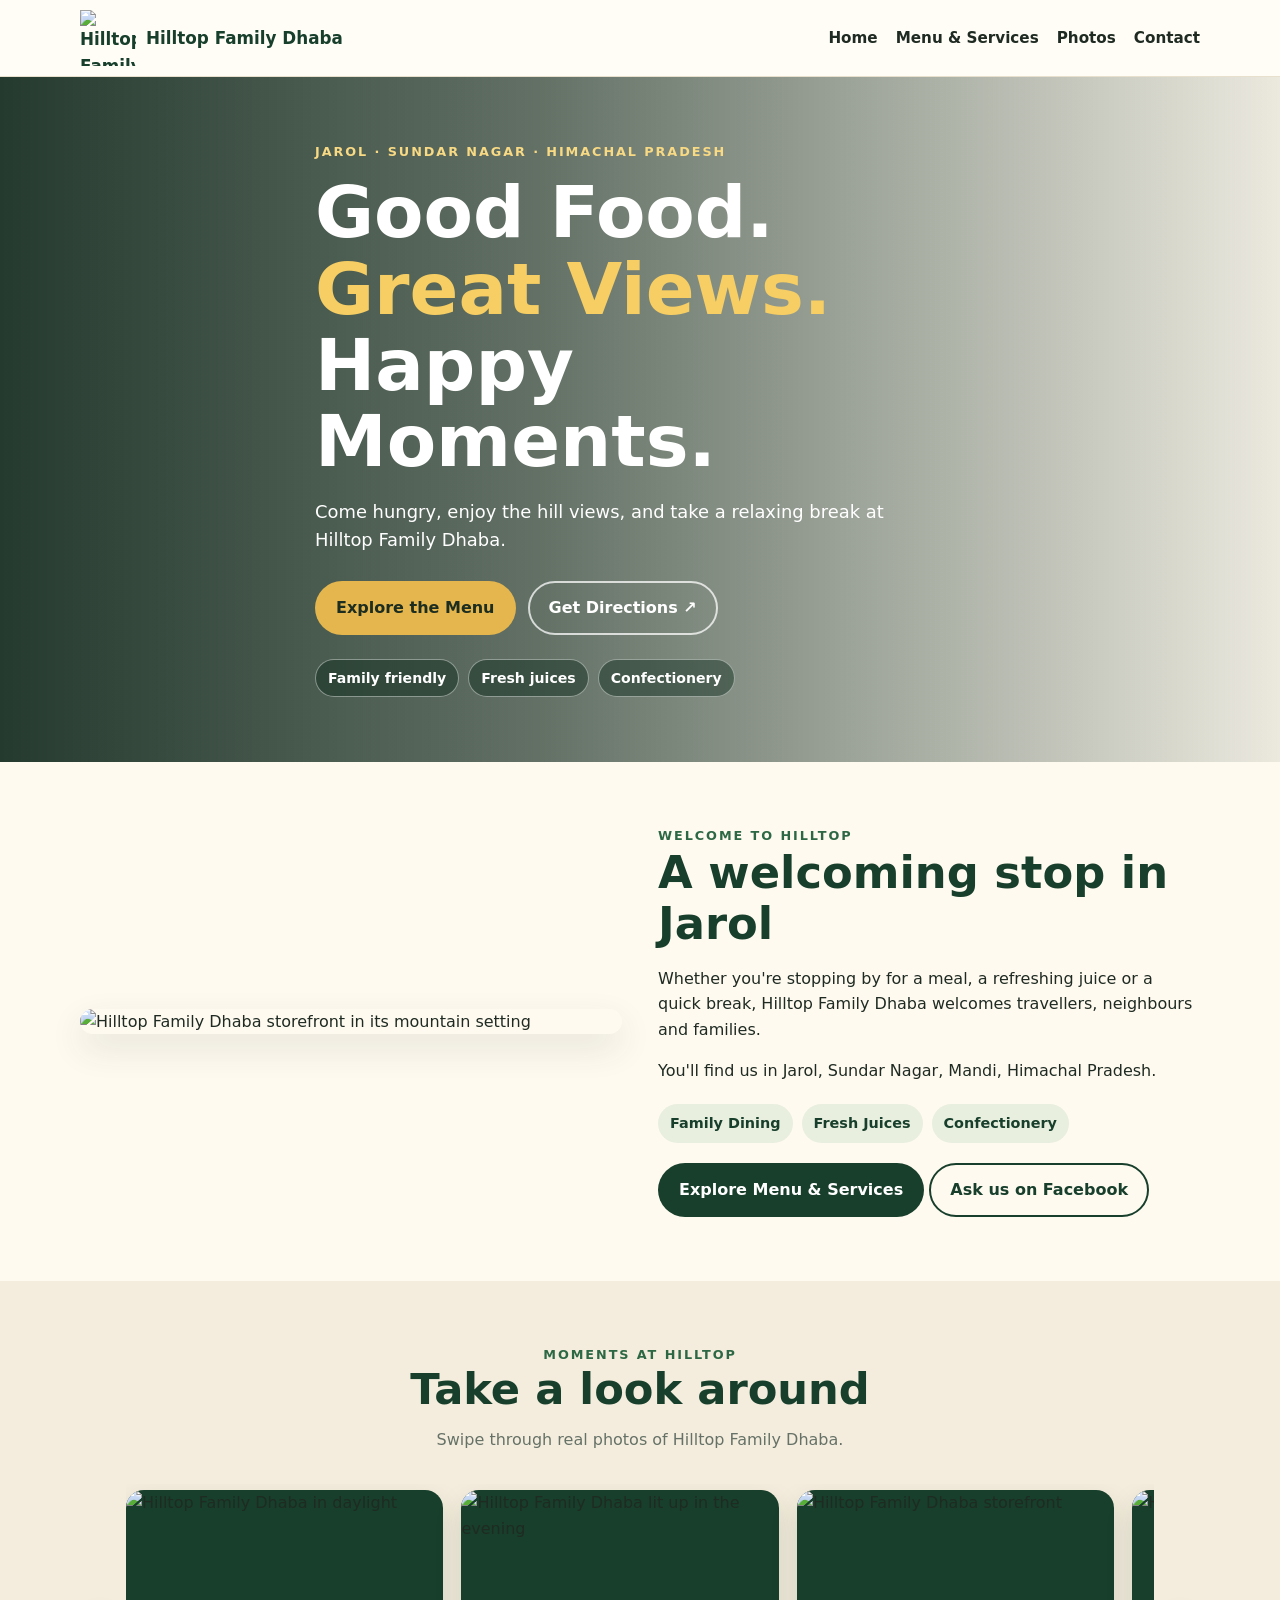
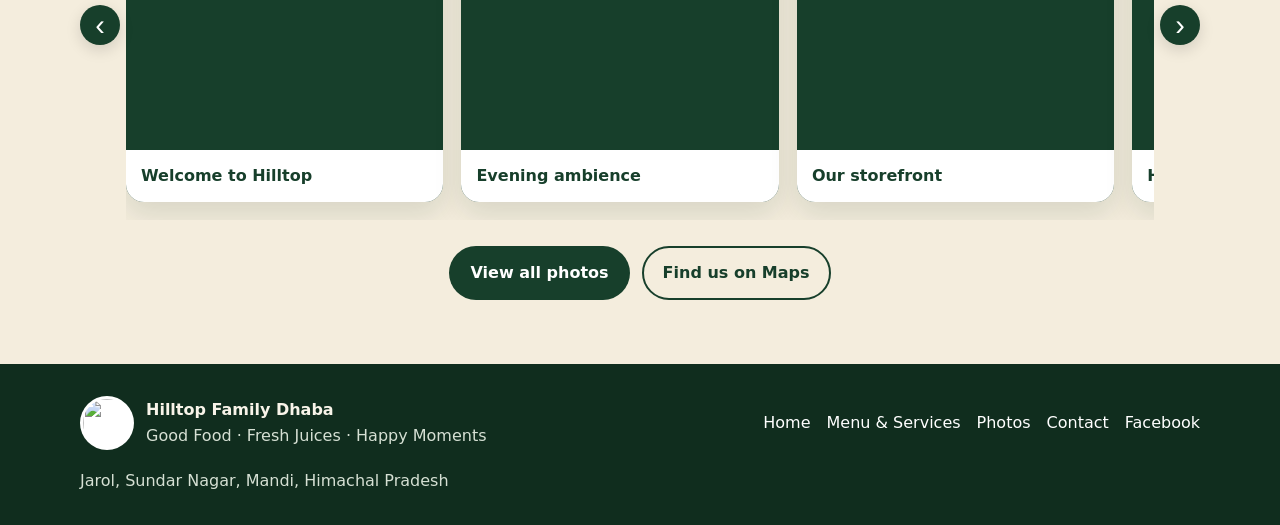
==== commit 63f14264: "New" ====
--- a/index.html
+++ b/index.html
@@ -1,5 +1,5 @@
-<!doctype html><html lang="en"><head><meta charset="utf-8"><meta name="viewport" content="width=device-width, initial-scale=1"><meta name="theme-color" content="#173f2b"><meta name="description" content="Hilltop Family Dhaba in Jarol, Sundar Nagar, Mandi, Himachal Pradesh. Family dining, fresh juices and confectionery."><title>Welcome | Hilltop Family Dhaba</title><link rel="stylesheet" href="style.css"></head><body><header><div class="wrap nav"><a class="brand" href="index.html"><img src="logo.png" alt="Hilltop Family Dhaba logo"><span>Hilltop Family Dhaba</span></a><button class="menu-toggle" aria-expanded="false" aria-label="Open navigation">☰ Menu</button><nav class="links"><a href="index.html">Home</a><a href="menu.html">Our Services</a><a href="gallery.html">Photos</a><a href="contact.html">Contact</a></nav></div></header>
-<main><section class="hero"><div class="wrap hero-inner"><div class="eyebrow">Jarol · Sundar Nagar · Himachal Pradesh</div><h1>Good Food.<br>Fresh Juices.<br>Happy Moments.</h1><p>Welcome to Hilltop Family Dhaba — a friendly stop for family meals, refreshments and a relaxed break in the hills.</p><div class="actions"><a class="btn primary" href="gallery.html">See Our Dhaba</a><a class="btn ghost" href="contact.html">Find Us</a></div></div></section>
-<section class="section"><div class="wrap intro"><img src="dhaba-daylight.jpg" alt="Hilltop Family Dhaba storefront in its mountain setting"><div><div class="eyebrow" style="color:#2d6844">Welcome to Hilltop</div><h2>A welcoming stop in Jarol</h2><p>Whether you're stopping by for a meal, a refreshing juice or a quick break, Hilltop Family Dhaba welcomes travellers, neighbours and families.</p><p>You'll find us in Jarol, Sundar Nagar, Mandi, Himachal Pradesh.</p><div class="chips"><span class="chip">Family Dining</span><span class="chip">Fresh Juices</span><span class="chip">Confectionery</span></div><a class="btn dark" href="contact.html">Contact & Location</a></div></div></section>
-<section class="section alt"><div class="wrap"><div class="section-head"><h2>Take a look around</h2><p>Real photos of Hilltop Family Dhaba, using the pictures provided by the owner.</p></div><div class="grid"><article class="tile"><img src="dhaba-evening.jpg" alt="Hilltop Family Dhaba in the evening"><div class="tile-body"><h3>Evening stop</h3><p>A lively view of the dhaba after dark.</p></div></article><article class="tile"><img src="dhaba-front.jpg" alt="Front sign of Hilltop Family Dhaba"><div class="tile-body"><h3>Find our storefront</h3><p>Look for the Hilltop Family Dhaba sign.</p></div></article><article class="tile"><img src="dhaba-vehicles.jpg" alt="Vehicles parked outside Hilltop Family Dhaba"><div class="tile-body"><h3>A convenient break</h3><p>A stop for visitors travelling through the area.</p></div></article></div><div class="actions" style="justify-content:center"><a class="btn dark" href="gallery.html">View all photos</a></div></div></section></main>
-<footer><div class="wrap footer-inner"><div class="footer-brand"><img src="logo.png" alt=""><div><strong>Hilltop Family Dhaba</strong><p>Good Food · Fresh Juices · Happy Moments</p></div></div><div class="footer-links"><a href="index.html">Home</a><a href="menu.html">Our Services</a><a href="gallery.html">Photos</a><a href="contact.html">Contact</a><a href="https://www.facebook.com/share/1Ls1yiACGC/" target="_blank" rel="noopener">Facebook</a></div><p>Jarol, Sundar Nagar, Mandi, Himachal Pradesh</p></div></footer><script src="script.js"></script></body></html>+<!doctype html><html lang="en"><head><meta charset="utf-8"><meta name="viewport" content="width=device-width, initial-scale=1"><meta name="theme-color" content="#173f2b"><meta name="description" content="Hilltop Family Dhaba in Jarol, Sundar Nagar, Mandi, Himachal Pradesh. Family dining, fresh juices and confectionery."><title>Welcome | Hilltop Family Dhaba</title><link rel="stylesheet" href="style.css"></head><body><header><div class="wrap nav"><a class="brand" href="index.html"><img src="assets/logo.png" alt="Hilltop Family Dhaba logo"><span>Hilltop Family Dhaba</span></a><button class="menu-toggle" aria-expanded="false" aria-label="Open navigation">☰ Menu</button><nav class="links"><a href="index.html">Home</a><a href="menu.html">Menu & Services</a><a href="gallery.html">Photos</a><a href="contact.html">Contact</a></nav></div></header>
+<main><section class="hero"><div class="wrap hero-inner"><div class="eyebrow">Jarol · Sundar Nagar · Himachal Pradesh</div><h1>Good Food.<br><span>Great Views.</span><br>Happy Moments.</h1><p>Come hungry, enjoy the hill views, and take a relaxing break at Hilltop Family Dhaba.</p><div class="actions"><a class="btn primary" href="menu.html">Explore the Menu</a><a class="btn ghost" href="https://maps.app.goo.gl/6RDyvUyQcXFgP8N29?g_st=ac" target="_blank" rel="noopener">Get Directions ↗</a></div><div class="hero-tags"><span>Family friendly</span><span>Fresh juices</span><span>Confectionery</span></div></div></section>
+<section class="section"><div class="wrap intro"><img src="assets/dhaba-daylight.jpg" alt="Hilltop Family Dhaba storefront in its mountain setting"><div><div class="eyebrow" style="color:#2d6844">Welcome to Hilltop</div><h2>A welcoming stop in Jarol</h2><p>Whether you're stopping by for a meal, a refreshing juice or a quick break, Hilltop Family Dhaba welcomes travellers, neighbours and families.</p><p>You'll find us in Jarol, Sundar Nagar, Mandi, Himachal Pradesh.</p><div class="chips"><span class="chip">Family Dining</span><span class="chip">Fresh Juices</span><span class="chip">Confectionery</span></div><a class="btn dark" href="menu.html">Explore Menu & Services</a> <a class="btn" style="border-color:#173f2b;color:#173f2b" href="https://www.facebook.com/share/1Ls1yiACGC/" target="_blank" rel="noopener">Ask us on Facebook</a></div></div></section>
+<section class="section alt"><div class="wrap"><div class="section-head"><div class="eyebrow" style="color:#2d6844">Moments at Hilltop</div><h2>Take a look around</h2><p>Swipe through real photos of Hilltop Family Dhaba.</p></div><div class="swiper-shell"><button class="swiper-arrow prev" data-slider-prev="home-gallery" aria-label="Previous photos">‹</button><div class="swiper-track" id="home-gallery"><article class="slide-card"><img src="assets/dhaba-daylight.jpg" alt="Hilltop Family Dhaba in daylight"><span>Welcome to Hilltop</span></article><article class="slide-card"><img src="assets/dhaba-evening.jpg" alt="Hilltop Family Dhaba lit up in the evening"><span>Evening ambience</span></article><article class="slide-card"><img src="assets/dhaba-front.jpg" alt="Hilltop Family Dhaba storefront"><span>Our storefront</span></article><article class="slide-card"><img src="assets/dhaba-rainy-day.jpg" alt="Hilltop Family Dhaba on a rainy day"><span>Hill views in every season</span></article><article class="slide-card"><img src="assets/dhaba-vehicles.jpg" alt="Vehicles outside Hilltop Family Dhaba"><span>A stop along the way</span></article></div><button class="swiper-arrow next" data-slider-next="home-gallery" aria-label="Next photos">›</button></div><div class="actions" style="justify-content:center"><a class="btn dark" href="gallery.html">View all photos</a><a class="btn" style="border-color:#173f2b;color:#173f2b" href="https://maps.app.goo.gl/6RDyvUyQcXFgP8N29?g_st=ac" target="_blank" rel="noopener">Find us on Maps</a></div></div></section></main>
+<footer><div class="wrap footer-inner"><div class="footer-brand"><img src="assets/logo.png" alt=""><div><strong>Hilltop Family Dhaba</strong><p>Good Food · Fresh Juices · Happy Moments</p></div></div><div class="footer-links"><a href="index.html">Home</a><a href="menu.html">Menu & Services</a><a href="gallery.html">Photos</a><a href="contact.html">Contact</a><a href="https://www.facebook.com/share/1Ls1yiACGC/" target="_blank" rel="noopener">Facebook</a></div><p>Jarol, Sundar Nagar, Mandi, Himachal Pradesh</p></div></footer><script src="script.js"></script></body></html>
--- a/style.css
+++ b/style.css
@@ -2,6 +2,16 @@
 *{box-sizing:border-box}html{scroll-behavior:smooth}body{margin:0;background:var(--cream);color:var(--ink);font-family:system-ui,-apple-system,"Segoe UI",sans-serif;line-height:1.6}a{color:inherit}img{display:block;max-width:100%}.wrap{width:min(1120px,92%);margin:auto}
 header{position:sticky;top:0;z-index:10;background:#fffdf7ee;backdrop-filter:blur(12px);border-bottom:1px solid var(--line)}
 .nav{display:flex;align-items:center;justify-content:space-between;gap:20px;min-height:76px}.brand{display:flex;align-items:center;gap:10px;text-decoration:none;font-weight:850;color:var(--forest);font-size:1.05rem}.brand img{width:56px;height:56px;object-fit:contain}.links{display:flex;gap:18px;align-items:center;flex-wrap:wrap}.links a{text-decoration:none;font-weight:700;font-size:.95rem}.links a:hover,.links a.active{color:var(--leaf)}.menu-toggle{display:none;background:var(--forest);color:white;border:0;border-radius:10px;padding:9px 12px;font-size:1rem}
-.hero{position:relative;min-height:450px;display:grid;align-items:center;background:linear-gradient(90deg,rgba(10,38,24,.84),rgba(10,38,24,.25)),url("assets/banner.png") center/cover no-repeat;color:white}.hero-inner{padding:65px 0;max-width:650px}.eyebrow{text-transform:uppercase;letter-spacing:.15em;color:#f8d984;font-weight:850;font-size:.8rem}.hero h1{font-size:clamp(2.3rem,6vw,4.5rem);line-height:1.06;margin:12px 0 18px}.hero p{font-size:1.12rem;max-width:570px}.actions{display:flex;gap:12px;flex-wrap:wrap;margin-top:26px}.btn{display:inline-flex;align-items:center;justify-content:center;padding:12px 19px;border-radius:999px;text-decoration:none;font-weight:800;border:2px solid transparent}.btn.primary{background:var(--gold);color:#1d2d20}.btn.ghost{border-color:#ffffffbd;color:white}.btn.dark{background:var(--forest);color:white}.section{padding:64px 0}.section.alt{background:#f4eddd}.section-head{text-align:center;max-width:700px;margin:0 auto 32px}.section-head h2{font-size:clamp(1.8rem,4vw,2.7rem);line-height:1.15;color:var(--forest);margin:0 0 12px}.section-head p{color:var(--muted);margin:0}.grid{display:grid;grid-template-columns:repeat(3,minmax(0,1fr));gap:20px}.tile{background:#fff;border:1px solid var(--line);border-radius:18px;overflow:hidden;box-shadow:0 8px 25px #38290c0b}.tile img{width:100%;height:230px;object-fit:cover}.tile-body{padding:18px}.tile h3{color:var(--forest);margin:0 0 7px}.tile p{margin:0;color:var(--muted)}.intro{display:grid;grid-template-columns:1fr 1fr;gap:36px;align-items:center}.intro img{width:100%;border-radius:22px;box-shadow:0 14px 34px #233d281f}.intro h2{font-size:clamp(1.8rem,4vw,2.8rem);line-height:1.15;color:var(--forest);margin:0 0 16px}.chips{display:flex;gap:9px;flex-wrap:wrap;margin:20px 0}.chip{background:#e8efdf;color:var(--forest);padding:8px 12px;border-radius:999px;font-weight:750;font-size:.9rem}.page-hero{padding:52px 0;background:var(--forest);color:white}.page-hero h1{font-size:clamp(2.2rem,5vw,3.5rem);margin:0 0 8px}.page-hero p{margin:0;color:#e5eadf}.gallery-grid{display:grid;grid-template-columns:repeat(3,minmax(0,1fr));gap:14px}.gallery-grid button{padding:0;border:0;background:none;border-radius:16px;overflow:hidden;cursor:zoom-in}.gallery-grid img{height:270px;width:100%;object-fit:cover;transition:transform .25s}.gallery-grid button:hover img{transform:scale(1.04)}.contact-grid{display:grid;grid-template-columns:1fr 1fr;gap:22px}.contact-card{padding:25px;border-radius:18px;border:1px solid var(--line);background:white}.contact-card h2{color:var(--forest);margin-top:0}.contact-row{padding:13px 0;border-bottom:1px solid var(--line)}.contact-row:last-child{border-bottom:0}.note{font-size:.92rem;color:var(--muted)}footer{background:#102d1e;color:#f8f4e9;padding:32px 0}.footer-inner{display:flex;justify-content:space-between;align-items:center;gap:18px;flex-wrap:wrap}.footer-brand{display:flex;align-items:center;gap:12px}.footer-brand img{width:54px;height:54px;object-fit:contain;background:#fff;border-radius:50%;padding:3px}.footer-inner p{margin:0;color:#d6e0d4}.footer-links{display:flex;gap:16px;flex-wrap:wrap}.footer-links a{color:white;text-decoration:none}.lightbox{position:fixed;inset:0;background:#08150eef;display:none;align-items:center;justify-content:center;padding:20px;z-index:30}.lightbox.open{display:flex}.lightbox img{max-width:min(100%,1100px);max-height:85vh;object-fit:contain;border-radius:12px}.lightbox button{position:absolute;top:16px;right:20px;background:white;border:0;border-radius:50%;width:44px;height:44px;font-size:1.5rem;cursor:pointer}
+.hero{position:relative;min-height:450px;display:grid;align-items:center;background:linear-gradient(90deg,rgba(10,38,24,.84),rgba(10,38,24,.25)),url("assets/hero-banner.jpg") center/cover no-repeat;color:white}.hero-inner{padding:65px 0;max-width:650px}.eyebrow{text-transform:uppercase;letter-spacing:.15em;color:#f8d984;font-weight:850;font-size:.8rem}.hero h1{font-size:clamp(2.3rem,6vw,4.5rem);line-height:1.06;margin:12px 0 18px}.hero p{font-size:1.12rem;max-width:570px}.actions{display:flex;gap:12px;flex-wrap:wrap;margin-top:26px}.btn{display:inline-flex;align-items:center;justify-content:center;padding:12px 19px;border-radius:999px;text-decoration:none;font-weight:800;border:2px solid transparent}.btn.primary{background:var(--gold);color:#1d2d20}.btn.ghost{border-color:#ffffffbd;color:white}.btn.dark{background:var(--forest);color:white}.section{padding:64px 0}.section.alt{background:#f4eddd}.section-head{text-align:center;max-width:700px;margin:0 auto 32px}.section-head h2{font-size:clamp(1.8rem,4vw,2.7rem);line-height:1.15;color:var(--forest);margin:0 0 12px}.section-head p{color:var(--muted);margin:0}.grid{display:grid;grid-template-columns:repeat(3,minmax(0,1fr));gap:20px}.tile{background:#fff;border:1px solid var(--line);border-radius:18px;overflow:hidden;box-shadow:0 8px 25px #38290c0b}.tile img{width:100%;height:230px;object-fit:cover}.tile-body{padding:18px}.tile h3{color:var(--forest);margin:0 0 7px}.tile p{margin:0;color:var(--muted)}.intro{display:grid;grid-template-columns:1fr 1fr;gap:36px;align-items:center}.intro img{width:100%;border-radius:22px;box-shadow:0 14px 34px #233d281f}.intro h2{font-size:clamp(1.8rem,4vw,2.8rem);line-height:1.15;color:var(--forest);margin:0 0 16px}.chips{display:flex;gap:9px;flex-wrap:wrap;margin:20px 0}.chip{background:#e8efdf;color:var(--forest);padding:8px 12px;border-radius:999px;font-weight:750;font-size:.9rem}.page-hero{padding:52px 0;background:var(--forest);color:white}.page-hero h1{font-size:clamp(2.2rem,5vw,3.5rem);margin:0 0 8px}.page-hero p{margin:0;color:#e5eadf}.gallery-grid{display:grid;grid-template-columns:repeat(3,minmax(0,1fr));gap:14px}.gallery-grid button{padding:0;border:0;background:none;border-radius:16px;overflow:hidden;cursor:zoom-in}.gallery-grid img{height:270px;width:100%;object-fit:cover;transition:transform .25s}.gallery-grid button:hover img{transform:scale(1.04)}.contact-grid{display:grid;grid-template-columns:1fr 1fr;gap:22px}.contact-card{padding:25px;border-radius:18px;border:1px solid var(--line);background:white}.contact-card h2{color:var(--forest);margin-top:0}.contact-row{padding:13px 0;border-bottom:1px solid var(--line)}.contact-row:last-child{border-bottom:0}.note{font-size:.92rem;color:var(--muted)}footer{background:#102d1e;color:#f8f4e9;padding:32px 0}.footer-inner{display:flex;justify-content:space-between;align-items:center;gap:18px;flex-wrap:wrap}.footer-brand{display:flex;align-items:center;gap:12px}.footer-brand img{width:54px;height:54px;object-fit:contain;background:#fff;border-radius:50%;padding:3px}.footer-inner p{margin:0;color:#d6e0d4}.footer-links{display:flex;gap:16px;flex-wrap:wrap}.footer-links a{color:white;text-decoration:none}.lightbox{position:fixed;inset:0;background:#08150eef;display:none;align-items:center;justify-content:center;padding:20px;z-index:30}.lightbox.open{display:flex}.lightbox img{max-width:min(100%,1100px);max-height:85vh;object-fit:contain;border-radius:12px}.lightbox button{position:absolute;top:16px;right:20px;background:white;border:0;border-radius:50%;width:44px;height:44px;font-size:1.5rem;cursor:pointer}
 @media(max-width:760px){.nav{min-height:68px}.brand img{width:48px;height:48px}.menu-toggle{display:block}.links{display:none;position:absolute;top:68px;left:0;right:0;background:#fffdf7;padding:18px 4%;border-bottom:1px solid var(--line);flex-direction:column;align-items:flex-start}.links.open{display:flex}.hero{min-height:490px;background-position:58% center}.hero-inner{padding:50px 0}.grid,.gallery-grid{grid-template-columns:repeat(2,minmax(0,1fr))}.intro,.contact-grid{grid-template-columns:1fr}.tile img{height:190px}.gallery-grid img{height:190px}.section{padding:48px 0}}
-@media(max-width:460px){.grid,.gallery-grid{grid-template-columns:1fr}.tile img,.gallery-grid img{height:240px}.actions .btn{width:100%}}+@media(max-width:460px){.grid,.gallery-grid{grid-template-columns:1fr}.tile img,.gallery-grid img{height:240px}.actions .btn{width:100%}}
+.menu-callout{display:flex;align-items:center;justify-content:space-between;gap:24px;margin-top:34px;padding:26px;border-radius:20px;background:#e8efdf;border:1px solid #d6e2cd}.menu-callout h2{margin:0 0 8px;color:var(--forest)}.menu-callout p{margin:0;color:var(--muted)}.menu-callout .btn{flex-shrink:0}
+@media(max-width:600px){.menu-callout{align-items:stretch;flex-direction:column}.menu-callout .btn{width:100%}}
+
+/* Refined hero and touch-friendly photo swiper */
+.hero{min-height:520px;background-image:linear-gradient(90deg,rgba(7,32,20,.88) 0%,rgba(7,32,20,.63) 42%,rgba(7,32,20,.08) 100%),url("assets/hero-banner.jpg");background-position:center;background-size:cover}
+.hero h1 span{color:#f6ce63}.hero-tags{display:flex;gap:9px;flex-wrap:wrap;margin-top:24px}.hero-tags span{padding:7px 12px;border:1px solid #ffffff70;background:#0b2a1b70;border-radius:999px;font-size:.88rem;font-weight:700}
+.swiper-shell{position:relative;padding:0 46px}.swiper-track{display:flex;gap:18px;overflow-x:auto;scroll-snap-type:x mandatory;scroll-behavior:smooth;padding:6px 2px 18px;scrollbar-width:thin;scrollbar-color:#a8b69e transparent}.slide-card{position:relative;flex:0 0 clamp(250px,31%,350px);scroll-snap-align:start;overflow:hidden;border-radius:18px;background:#173f2b;box-shadow:0 12px 28px #102d1e20;min-width:0}.slide-card img{width:100%;height:260px;object-fit:cover;transition:transform .3s}.slide-card:hover img{transform:scale(1.035)}.slide-card span{display:block;padding:13px 15px;background:white;color:var(--forest);font-weight:800}.swiper-arrow{position:absolute;top:42%;transform:translateY(-50%);z-index:2;border:0;width:40px;height:40px;border-radius:50%;background:var(--forest);color:white;font-size:1.8rem;line-height:1;box-shadow:0 5px 15px #0002;cursor:pointer}.swiper-arrow.prev{left:0}.swiper-arrow.next{right:0}.photo-slide{padding:0;text-align:left;border:0;cursor:zoom-in;color:inherit}.photo-slide span{font-size:.98rem}.gallery-swiper .slide-card{flex-basis:clamp(250px,42%,470px)}.gallery-swiper .slide-card img{height:320px}
+.menu-categories{display:grid;grid-template-columns:repeat(2,minmax(0,1fr));gap:16px}.menu-category{display:flex;gap:16px;align-items:flex-start;background:#fff;border:1px solid var(--line);border-radius:18px;padding:22px;box-shadow:0 8px 24px #38290c08}.menu-icon{width:54px;height:54px;display:grid;place-items:center;flex-shrink:0;background:#e8efdf;border-radius:16px;font-size:1.8rem}.menu-category h3{margin:0 0 5px;color:var(--forest)}.menu-category p{margin:0 0 8px;color:var(--muted)}.menu-category small{font-weight:750;color:#52704d}
+@media(max-width:760px){.hero{min-height:510px;background-position:62% center}.hero-inner{padding:55px 0}.swiper-shell{padding:0 30px}.swiper-arrow{width:34px;height:34px;font-size:1.55rem}.slide-card{flex-basis:82%}.slide-card img{height:230px}.gallery-swiper .slide-card{flex-basis:84%}.gallery-swiper .slide-card img{height:260px}.menu-categories{grid-template-columns:1fr}}
+@media(max-width:460px){.hero{background-position:65% center}.hero h1{font-size:2.55rem}.swiper-shell{padding:0 24px}.slide-card{flex-basis:90%}.menu-category{padding:17px}.menu-icon{width:46px;height:46px;font-size:1.5rem}}
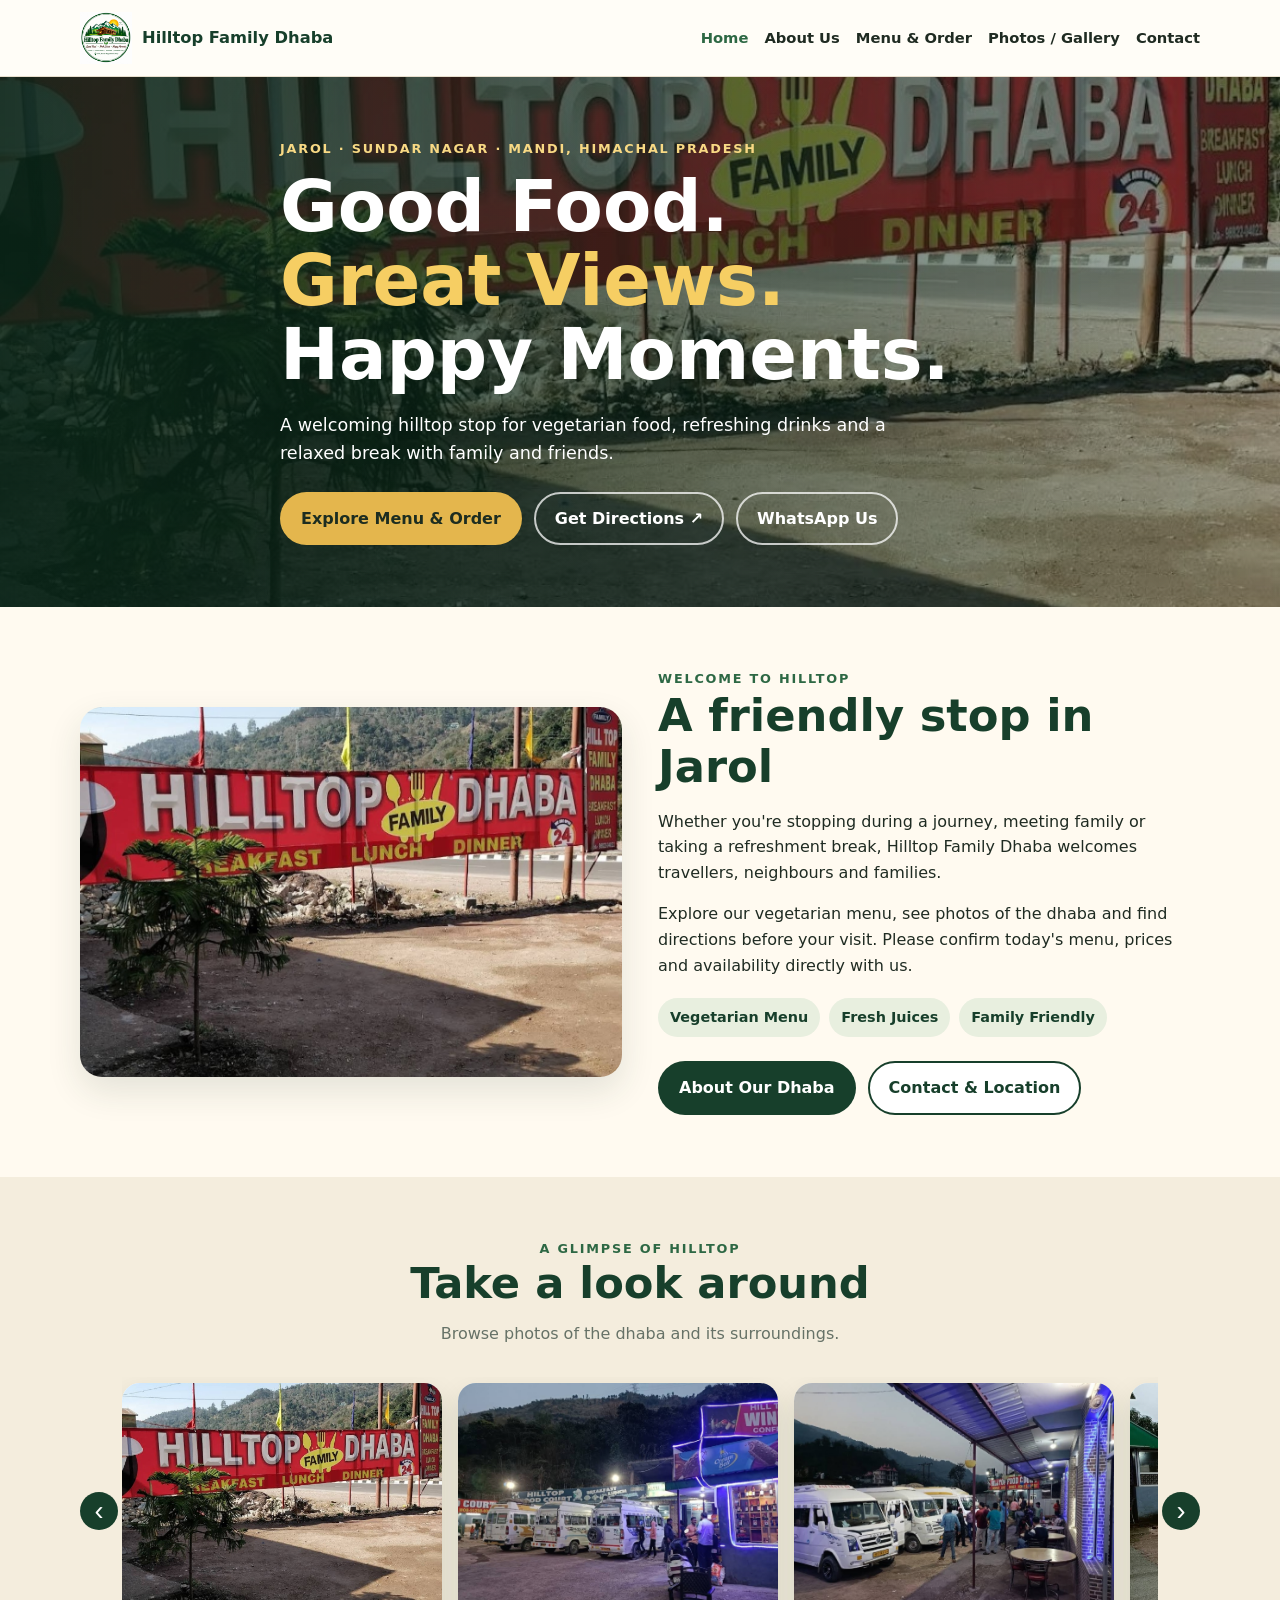
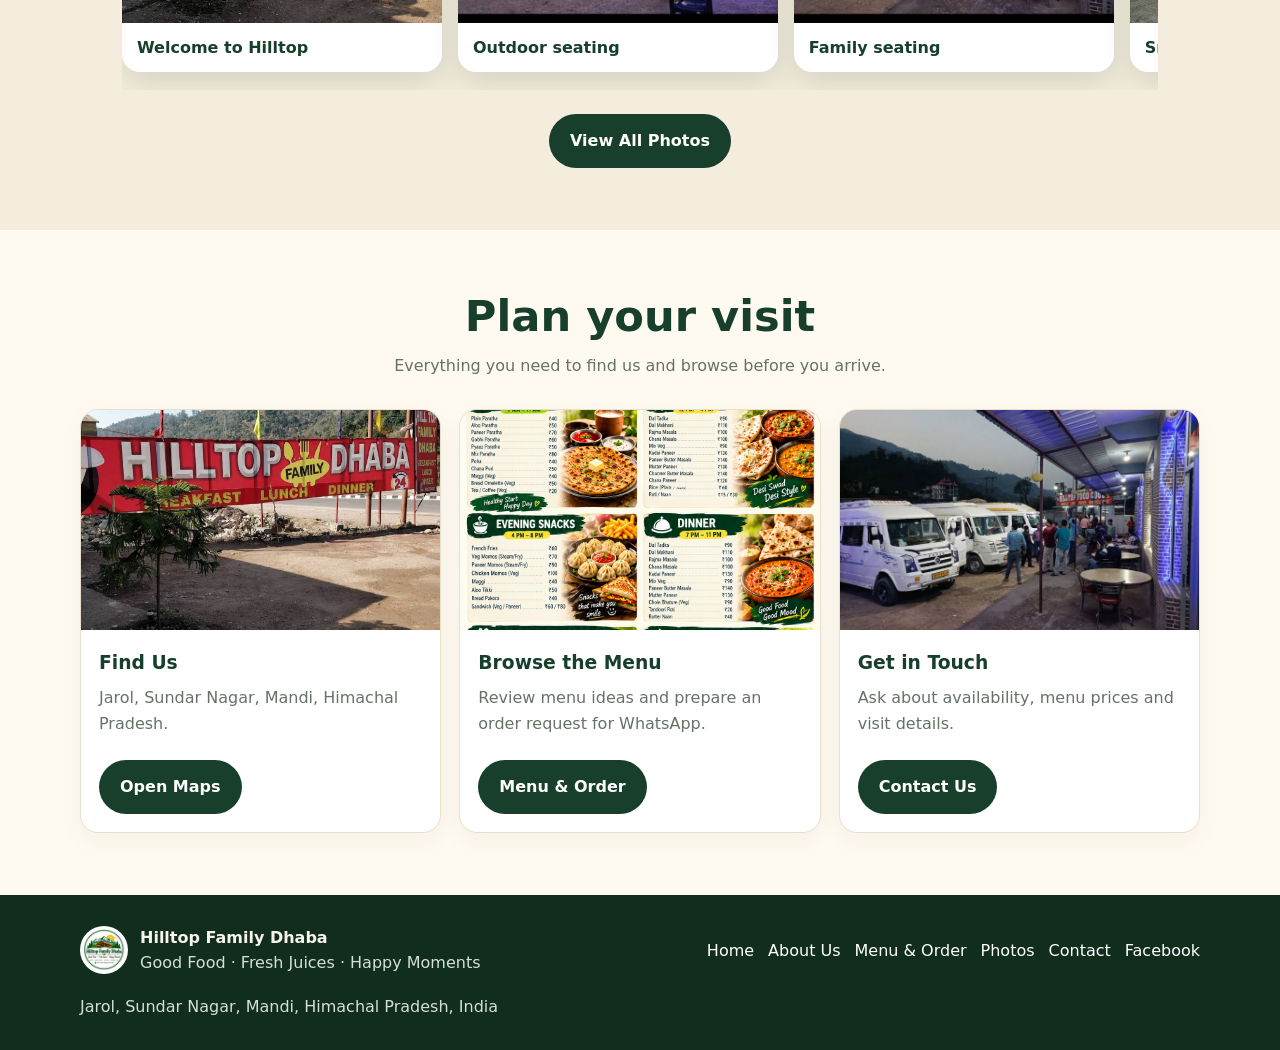
==== commit 06fab78f: "Add files via upload" ====
--- a/index.html
+++ b/index.html
@@ -1,5 +1,4 @@
-<!doctype html><html lang="en"><head><meta charset="utf-8"><meta name="viewport" content="width=device-width, initial-scale=1"><meta name="theme-color" content="#173f2b"><meta name="description" content="Hilltop Family Dhaba in Jarol, Sundar Nagar, Mandi, Himachal Pradesh. Family dining, fresh juices and confectionery."><title>Welcome | Hilltop Family Dhaba</title><link rel="stylesheet" href="style.css"></head><body><header><div class="wrap nav"><a class="brand" href="index.html"><img src="assets/logo.png" alt="Hilltop Family Dhaba logo"><span>Hilltop Family Dhaba</span></a><button class="menu-toggle" aria-expanded="false" aria-label="Open navigation">☰ Menu</button><nav class="links"><a href="index.html">Home</a><a href="menu.html">Menu & Services</a><a href="gallery.html">Photos</a><a href="contact.html">Contact</a></nav></div></header>
-<main><section class="hero"><div class="wrap hero-inner"><div class="eyebrow">Jarol · Sundar Nagar · Himachal Pradesh</div><h1>Good Food.<br><span>Great Views.</span><br>Happy Moments.</h1><p>Come hungry, enjoy the hill views, and take a relaxing break at Hilltop Family Dhaba.</p><div class="actions"><a class="btn primary" href="menu.html">Explore the Menu</a><a class="btn ghost" href="https://maps.app.goo.gl/6RDyvUyQcXFgP8N29?g_st=ac" target="_blank" rel="noopener">Get Directions ↗</a></div><div class="hero-tags"><span>Family friendly</span><span>Fresh juices</span><span>Confectionery</span></div></div></section>
-<section class="section"><div class="wrap intro"><img src="assets/dhaba-daylight.jpg" alt="Hilltop Family Dhaba storefront in its mountain setting"><div><div class="eyebrow" style="color:#2d6844">Welcome to Hilltop</div><h2>A welcoming stop in Jarol</h2><p>Whether you're stopping by for a meal, a refreshing juice or a quick break, Hilltop Family Dhaba welcomes travellers, neighbours and families.</p><p>You'll find us in Jarol, Sundar Nagar, Mandi, Himachal Pradesh.</p><div class="chips"><span class="chip">Family Dining</span><span class="chip">Fresh Juices</span><span class="chip">Confectionery</span></div><a class="btn dark" href="menu.html">Explore Menu & Services</a> <a class="btn" style="border-color:#173f2b;color:#173f2b" href="https://www.facebook.com/share/1Ls1yiACGC/" target="_blank" rel="noopener">Ask us on Facebook</a></div></div></section>
-<section class="section alt"><div class="wrap"><div class="section-head"><div class="eyebrow" style="color:#2d6844">Moments at Hilltop</div><h2>Take a look around</h2><p>Swipe through real photos of Hilltop Family Dhaba.</p></div><div class="swiper-shell"><button class="swiper-arrow prev" data-slider-prev="home-gallery" aria-label="Previous photos">‹</button><div class="swiper-track" id="home-gallery"><article class="slide-card"><img src="assets/dhaba-daylight.jpg" alt="Hilltop Family Dhaba in daylight"><span>Welcome to Hilltop</span></article><article class="slide-card"><img src="assets/dhaba-evening.jpg" alt="Hilltop Family Dhaba lit up in the evening"><span>Evening ambience</span></article><article class="slide-card"><img src="assets/dhaba-front.jpg" alt="Hilltop Family Dhaba storefront"><span>Our storefront</span></article><article class="slide-card"><img src="assets/dhaba-rainy-day.jpg" alt="Hilltop Family Dhaba on a rainy day"><span>Hill views in every season</span></article><article class="slide-card"><img src="assets/dhaba-vehicles.jpg" alt="Vehicles outside Hilltop Family Dhaba"><span>A stop along the way</span></article></div><button class="swiper-arrow next" data-slider-next="home-gallery" aria-label="Next photos">›</button></div><div class="actions" style="justify-content:center"><a class="btn dark" href="gallery.html">View all photos</a><a class="btn" style="border-color:#173f2b;color:#173f2b" href="https://maps.app.goo.gl/6RDyvUyQcXFgP8N29?g_st=ac" target="_blank" rel="noopener">Find us on Maps</a></div></div></section></main>
-<footer><div class="wrap footer-inner"><div class="footer-brand"><img src="assets/logo.png" alt=""><div><strong>Hilltop Family Dhaba</strong><p>Good Food · Fresh Juices · Happy Moments</p></div></div><div class="footer-links"><a href="index.html">Home</a><a href="menu.html">Menu & Services</a><a href="gallery.html">Photos</a><a href="contact.html">Contact</a><a href="https://www.facebook.com/share/1Ls1yiACGC/" target="_blank" rel="noopener">Facebook</a></div><p>Jarol, Sundar Nagar, Mandi, Himachal Pradesh</p></div></footer><script src="script.js"></script></body></html>+<!doctype html><html lang="en"><head><meta charset="utf-8"><meta name="viewport" content="width=device-width,initial-scale=1"><meta name="theme-color" content="#173f2b"><meta name="description" content="Visit Hilltop Family Dhaba in Jarol, Sundar Nagar, Mandi, Himachal Pradesh for vegetarian food, fresh juices and a welcoming family stop. View menu, photos and directions."><meta name="robots" content="index,follow,max-image-preview:large"><link rel="canonical" href="https://deshrajthakur.github.io/Hilltop-Family-Dhaba/"><title>Hilltop Family Dhaba | Vegetarian Food in Jarol, Sundar Nagar</title><meta property="og:type" content="website"><meta property="og:site_name" content="Hilltop Family Dhaba"><meta property="og:title" content="Hilltop Family Dhaba | Vegetarian Food in Jarol, Sundar Nagar"><meta property="og:description" content="Visit Hilltop Family Dhaba in Jarol, Sundar Nagar, Mandi, Himachal Pradesh for vegetarian food, fresh juices and a welcoming family stop. View menu, photos and directions."><meta property="og:url" content="https://deshrajthakur.github.io/Hilltop-Family-Dhaba/"><meta property="og:image" content="https://deshrajthakur.github.io/Hilltop-Family-Dhaba/assets/dhaba-exterior.jpg"><meta name="twitter:card" content="summary_large_image"><script type="application/ld+json">{"@context":"https://schema.org","@type":"Restaurant","name":"Hilltop Family Dhaba","url":"https://deshrajthakur.github.io/Hilltop-Family-Dhaba/","image":"https://deshrajthakur.github.io/Hilltop-Family-Dhaba/assets/dhaba-exterior.jpg","description":"Family-friendly dhaba in Jarol, Sundar Nagar, Mandi, Himachal Pradesh, serving vegetarian food, fresh juices and confectionery.","servesCuisine":["Indian","Vegetarian"],"address":{"@type":"PostalAddress","addressLocality":"Jarol","addressRegion":"Himachal Pradesh","addressCountry":"IN"},"sameAs":["https://www.facebook.com/share/1Ls1yiACGC/"]}</script><link rel="stylesheet" href="style.css"></head><body><header><div class="wrap nav"><a class="brand" href="index.html"><img src="assets/hilltop-logo.png" alt="Hilltop Family Dhaba logo"><span>Hilltop Family Dhaba</span></a><button class="menu-toggle" aria-expanded="false" aria-label="Open navigation">☰ Menu</button><nav class="links" aria-label="Main navigation"><a href="index.html" aria-current="page">Home</a><a href="about.html" >About Us</a><a href="menu.html" >Menu & Order</a><a href="gallery.html" >Photos / Gallery</a><a href="contact.html" >Contact</a></nav></div></header><main><section class="hero"><div class="wrap hero-inner"><div class="eyebrow">Jarol · Sundar Nagar · Mandi, Himachal Pradesh</div><h1>Good Food.<br><span>Great Views.</span><br>Happy Moments.</h1><p>A welcoming hilltop stop for vegetarian food, refreshing drinks and a relaxed break with family and friends.</p><div class="actions"><a class="btn primary" href="menu.html">Explore Menu & Order</a><a class="btn ghost" href="https://maps.app.goo.gl/6RDyvUyQcXFgP8N29?g_st=ac" target="_blank" rel="noopener noreferrer">Get Directions ↗</a><a class="btn ghost" href="https://wa.me/919805341073" target="_blank" rel="noopener noreferrer">WhatsApp Us</a></div></div></section>
+<section class="section"><div class="wrap intro"><img src="assets/dhaba-exterior.jpg" alt="Hilltop Family Dhaba exterior in Jarol, Sundar Nagar"><div><div class="eyebrow" style="color:#2d6844">Welcome to Hilltop</div><h2>A friendly stop in Jarol</h2><p>Whether you're stopping during a journey, meeting family or taking a refreshment break, Hilltop Family Dhaba welcomes travellers, neighbours and families.</p><p>Explore our vegetarian menu, see photos of the dhaba and find directions before your visit. Please confirm today's menu, prices and availability directly with us.</p><div class="chips"><span class="chip">Vegetarian Menu</span><span class="chip">Fresh Juices</span><span class="chip">Family Friendly</span></div><div class="actions"><a class="btn dark" href="about.html">About Our Dhaba</a><a class="btn light" href="contact.html">Contact & Location</a></div></div></div></section>
+<section class="section alt"><div class="wrap"><div class="section-head"><div class="eyebrow" style="color:#2d6844">A glimpse of Hilltop</div><h2>Take a look around</h2><p>Browse photos of the dhaba and its surroundings.</p></div><div class="swiper-shell"><button class="swiper-arrow prev" data-slider-prev="home-gallery" aria-label="Previous photos">‹</button><div class="swiper-track" id="home-gallery"><article class="slide-card"><img src="assets/dhaba-exterior.jpg" alt="Hilltop Family Dhaba exterior"><span>Welcome to Hilltop</span></article><article class="slide-card"><img src="assets/outdoor-seating.jpg" alt="Outdoor seating at Hilltop Family Dhaba"><span>Outdoor seating</span></article><article class="slide-card"><img src="assets/family-seating.jpg" alt="Family seating area at Hilltop Family Dhaba"><span>Family seating</span></article><article class="slide-card"><img src="assets/product-shelves.jpg" alt="Confectionery and products at Hilltop Family Dhaba"><span>Snacks and refreshments</span></article></div><button class="swiper-arrow next" data-slider-next="home-gallery" aria-label="Next photos">›</button></div><div class="actions" style="justify-content:center"><a class="btn dark" href="gallery.html">View All Photos</a></div></div></section>
+<section class="section"><div class="wrap"><div class="section-head"><h2>Plan your visit</h2><p>Everything you need to find us and browse before you arrive.</p></div><div class="cards"><article class="card"><img src="assets/dhaba-exterior.jpg" alt="Dhaba location and entrance"><div class="card-body"><h3>Find Us</h3><p>Jarol, Sundar Nagar, Mandi, Himachal Pradesh.</p><div class="actions"><a class="btn dark" href="https://maps.app.goo.gl/6RDyvUyQcXFgP8N29?g_st=ac" target="_blank" rel="noopener noreferrer">Open Maps</a></div></div></article><article class="card"><img src="assets/menu-poster-preview.png" alt="Hilltop Family Dhaba menu poster preview"><div class="card-body"><h3>Browse the Menu</h3><p>Review menu ideas and prepare an order request for WhatsApp.</p><div class="actions"><a class="btn dark" href="menu.html">Menu & Order</a></div></div></article><article class="card"><img src="assets/family-seating.jpg" alt="Family seating at Hilltop Family Dhaba"><div class="card-body"><h3>Get in Touch</h3><p>Ask about availability, menu prices and visit details.</p><div class="actions"><a class="btn dark" href="contact.html">Contact Us</a></div></div></article></div></div></section></main><footer><div class="wrap footer-inner"><div class="footer-brand"><img src="assets/hilltop-logo.png" alt=""><div><strong>Hilltop Family Dhaba</strong><p>Good Food · Fresh Juices · Happy Moments</p></div></div><div class="footer-links"><a href="index.html">Home</a><a href="about.html">About Us</a><a href="menu.html">Menu & Order</a><a href="gallery.html">Photos</a><a href="contact.html">Contact</a><a href="https://www.facebook.com/share/1Ls1yiACGC/" target="_blank" rel="noopener noreferrer">Facebook</a></div><p>Jarol, Sundar Nagar, Mandi, Himachal Pradesh, India</p></div></footer><script src="script.js" defer></script></body></html>
--- a/style.css
+++ b/style.css
@@ -1,17 +1 @@
-:root{--forest:#173f2b;--leaf:#2d6844;--gold:#e4b64d;--cream:#fffaf0;--ink:#1f2b22;--muted:#667267;--line:#e8dfcd}
-*{box-sizing:border-box}html{scroll-behavior:smooth}body{margin:0;background:var(--cream);color:var(--ink);font-family:system-ui,-apple-system,"Segoe UI",sans-serif;line-height:1.6}a{color:inherit}img{display:block;max-width:100%}.wrap{width:min(1120px,92%);margin:auto}
-header{position:sticky;top:0;z-index:10;background:#fffdf7ee;backdrop-filter:blur(12px);border-bottom:1px solid var(--line)}
-.nav{display:flex;align-items:center;justify-content:space-between;gap:20px;min-height:76px}.brand{display:flex;align-items:center;gap:10px;text-decoration:none;font-weight:850;color:var(--forest);font-size:1.05rem}.brand img{width:56px;height:56px;object-fit:contain}.links{display:flex;gap:18px;align-items:center;flex-wrap:wrap}.links a{text-decoration:none;font-weight:700;font-size:.95rem}.links a:hover,.links a.active{color:var(--leaf)}.menu-toggle{display:none;background:var(--forest);color:white;border:0;border-radius:10px;padding:9px 12px;font-size:1rem}
-.hero{position:relative;min-height:450px;display:grid;align-items:center;background:linear-gradient(90deg,rgba(10,38,24,.84),rgba(10,38,24,.25)),url("assets/hero-banner.jpg") center/cover no-repeat;color:white}.hero-inner{padding:65px 0;max-width:650px}.eyebrow{text-transform:uppercase;letter-spacing:.15em;color:#f8d984;font-weight:850;font-size:.8rem}.hero h1{font-size:clamp(2.3rem,6vw,4.5rem);line-height:1.06;margin:12px 0 18px}.hero p{font-size:1.12rem;max-width:570px}.actions{display:flex;gap:12px;flex-wrap:wrap;margin-top:26px}.btn{display:inline-flex;align-items:center;justify-content:center;padding:12px 19px;border-radius:999px;text-decoration:none;font-weight:800;border:2px solid transparent}.btn.primary{background:var(--gold);color:#1d2d20}.btn.ghost{border-color:#ffffffbd;color:white}.btn.dark{background:var(--forest);color:white}.section{padding:64px 0}.section.alt{background:#f4eddd}.section-head{text-align:center;max-width:700px;margin:0 auto 32px}.section-head h2{font-size:clamp(1.8rem,4vw,2.7rem);line-height:1.15;color:var(--forest);margin:0 0 12px}.section-head p{color:var(--muted);margin:0}.grid{display:grid;grid-template-columns:repeat(3,minmax(0,1fr));gap:20px}.tile{background:#fff;border:1px solid var(--line);border-radius:18px;overflow:hidden;box-shadow:0 8px 25px #38290c0b}.tile img{width:100%;height:230px;object-fit:cover}.tile-body{padding:18px}.tile h3{color:var(--forest);margin:0 0 7px}.tile p{margin:0;color:var(--muted)}.intro{display:grid;grid-template-columns:1fr 1fr;gap:36px;align-items:center}.intro img{width:100%;border-radius:22px;box-shadow:0 14px 34px #233d281f}.intro h2{font-size:clamp(1.8rem,4vw,2.8rem);line-height:1.15;color:var(--forest);margin:0 0 16px}.chips{display:flex;gap:9px;flex-wrap:wrap;margin:20px 0}.chip{background:#e8efdf;color:var(--forest);padding:8px 12px;border-radius:999px;font-weight:750;font-size:.9rem}.page-hero{padding:52px 0;background:var(--forest);color:white}.page-hero h1{font-size:clamp(2.2rem,5vw,3.5rem);margin:0 0 8px}.page-hero p{margin:0;color:#e5eadf}.gallery-grid{display:grid;grid-template-columns:repeat(3,minmax(0,1fr));gap:14px}.gallery-grid button{padding:0;border:0;background:none;border-radius:16px;overflow:hidden;cursor:zoom-in}.gallery-grid img{height:270px;width:100%;object-fit:cover;transition:transform .25s}.gallery-grid button:hover img{transform:scale(1.04)}.contact-grid{display:grid;grid-template-columns:1fr 1fr;gap:22px}.contact-card{padding:25px;border-radius:18px;border:1px solid var(--line);background:white}.contact-card h2{color:var(--forest);margin-top:0}.contact-row{padding:13px 0;border-bottom:1px solid var(--line)}.contact-row:last-child{border-bottom:0}.note{font-size:.92rem;color:var(--muted)}footer{background:#102d1e;color:#f8f4e9;padding:32px 0}.footer-inner{display:flex;justify-content:space-between;align-items:center;gap:18px;flex-wrap:wrap}.footer-brand{display:flex;align-items:center;gap:12px}.footer-brand img{width:54px;height:54px;object-fit:contain;background:#fff;border-radius:50%;padding:3px}.footer-inner p{margin:0;color:#d6e0d4}.footer-links{display:flex;gap:16px;flex-wrap:wrap}.footer-links a{color:white;text-decoration:none}.lightbox{position:fixed;inset:0;background:#08150eef;display:none;align-items:center;justify-content:center;padding:20px;z-index:30}.lightbox.open{display:flex}.lightbox img{max-width:min(100%,1100px);max-height:85vh;object-fit:contain;border-radius:12px}.lightbox button{position:absolute;top:16px;right:20px;background:white;border:0;border-radius:50%;width:44px;height:44px;font-size:1.5rem;cursor:pointer}
-@media(max-width:760px){.nav{min-height:68px}.brand img{width:48px;height:48px}.menu-toggle{display:block}.links{display:none;position:absolute;top:68px;left:0;right:0;background:#fffdf7;padding:18px 4%;border-bottom:1px solid var(--line);flex-direction:column;align-items:flex-start}.links.open{display:flex}.hero{min-height:490px;background-position:58% center}.hero-inner{padding:50px 0}.grid,.gallery-grid{grid-template-columns:repeat(2,minmax(0,1fr))}.intro,.contact-grid{grid-template-columns:1fr}.tile img{height:190px}.gallery-grid img{height:190px}.section{padding:48px 0}}
-@media(max-width:460px){.grid,.gallery-grid{grid-template-columns:1fr}.tile img,.gallery-grid img{height:240px}.actions .btn{width:100%}}
-.menu-callout{display:flex;align-items:center;justify-content:space-between;gap:24px;margin-top:34px;padding:26px;border-radius:20px;background:#e8efdf;border:1px solid #d6e2cd}.menu-callout h2{margin:0 0 8px;color:var(--forest)}.menu-callout p{margin:0;color:var(--muted)}.menu-callout .btn{flex-shrink:0}
-@media(max-width:600px){.menu-callout{align-items:stretch;flex-direction:column}.menu-callout .btn{width:100%}}
-
-/* Refined hero and touch-friendly photo swiper */
-.hero{min-height:520px;background-image:linear-gradient(90deg,rgba(7,32,20,.88) 0%,rgba(7,32,20,.63) 42%,rgba(7,32,20,.08) 100%),url("assets/hero-banner.jpg");background-position:center;background-size:cover}
-.hero h1 span{color:#f6ce63}.hero-tags{display:flex;gap:9px;flex-wrap:wrap;margin-top:24px}.hero-tags span{padding:7px 12px;border:1px solid #ffffff70;background:#0b2a1b70;border-radius:999px;font-size:.88rem;font-weight:700}
-.swiper-shell{position:relative;padding:0 46px}.swiper-track{display:flex;gap:18px;overflow-x:auto;scroll-snap-type:x mandatory;scroll-behavior:smooth;padding:6px 2px 18px;scrollbar-width:thin;scrollbar-color:#a8b69e transparent}.slide-card{position:relative;flex:0 0 clamp(250px,31%,350px);scroll-snap-align:start;overflow:hidden;border-radius:18px;background:#173f2b;box-shadow:0 12px 28px #102d1e20;min-width:0}.slide-card img{width:100%;height:260px;object-fit:cover;transition:transform .3s}.slide-card:hover img{transform:scale(1.035)}.slide-card span{display:block;padding:13px 15px;background:white;color:var(--forest);font-weight:800}.swiper-arrow{position:absolute;top:42%;transform:translateY(-50%);z-index:2;border:0;width:40px;height:40px;border-radius:50%;background:var(--forest);color:white;font-size:1.8rem;line-height:1;box-shadow:0 5px 15px #0002;cursor:pointer}.swiper-arrow.prev{left:0}.swiper-arrow.next{right:0}.photo-slide{padding:0;text-align:left;border:0;cursor:zoom-in;color:inherit}.photo-slide span{font-size:.98rem}.gallery-swiper .slide-card{flex-basis:clamp(250px,42%,470px)}.gallery-swiper .slide-card img{height:320px}
-.menu-categories{display:grid;grid-template-columns:repeat(2,minmax(0,1fr));gap:16px}.menu-category{display:flex;gap:16px;align-items:flex-start;background:#fff;border:1px solid var(--line);border-radius:18px;padding:22px;box-shadow:0 8px 24px #38290c08}.menu-icon{width:54px;height:54px;display:grid;place-items:center;flex-shrink:0;background:#e8efdf;border-radius:16px;font-size:1.8rem}.menu-category h3{margin:0 0 5px;color:var(--forest)}.menu-category p{margin:0 0 8px;color:var(--muted)}.menu-category small{font-weight:750;color:#52704d}
-@media(max-width:760px){.hero{min-height:510px;background-position:62% center}.hero-inner{padding:55px 0}.swiper-shell{padding:0 30px}.swiper-arrow{width:34px;height:34px;font-size:1.55rem}.slide-card{flex-basis:82%}.slide-card img{height:230px}.gallery-swiper .slide-card{flex-basis:84%}.gallery-swiper .slide-card img{height:260px}.menu-categories{grid-template-columns:1fr}}
-@media(max-width:460px){.hero{background-position:65% center}.hero h1{font-size:2.55rem}.swiper-shell{padding:0 24px}.slide-card{flex-basis:90%}.menu-category{padding:17px}.menu-icon{width:46px;height:46px;font-size:1.5rem}}
+ :root{--forest:#173f2b;--leaf:#2d6844;--gold:#e4b64d;--cream:#fffaf0;--ink:#1f2b22;--muted:#667267;--line:#e8dfcd}*{box-sizing:border-box}html{scroll-behavior:smooth;scroll-padding-top:95px}body{margin:0;background:var(--cream);color:var(--ink);font-family:system-ui,-apple-system,"Segoe UI",sans-serif;line-height:1.6}a{color:inherit}img{display:block;max-width:100%}.wrap{width:min(1120px,92%);margin:auto}header{position:sticky;top:0;z-index:10;background:#fffdf7f2;backdrop-filter:blur(12px);border-bottom:1px solid var(--line)}.nav{display:flex;align-items:center;justify-content:space-between;gap:16px;min-height:76px}.brand{display:flex;align-items:center;gap:10px;text-decoration:none;font-weight:850;color:var(--forest);font-size:1.02rem}.brand img{width:52px;height:52px;object-fit:contain}.links{display:flex;gap:16px;align-items:center;flex-wrap:wrap}.links a{text-decoration:none;font-weight:750;font-size:.92rem}.links a:hover,.links a[aria-current=page]{color:var(--leaf)}.menu-toggle{display:none;background:var(--forest);color:white;border:0;border-radius:10px;padding:10px 12px;font-size:1rem;cursor:pointer}.hero{position:relative;min-height:480px;display:flex;align-items:center;background:linear-gradient(90deg,rgba(10,38,24,.88),rgba(10,38,24,.36)),url("assets/dhaba-exterior.jpg") center/cover no-repeat;color:white}.hero-inner{padding:62px 0;max-width:720px}.eyebrow{text-transform:uppercase;letter-spacing:.14em;color:#f8d984;font-weight:850;font-size:.8rem}.hero h1{font-size:clamp(2.4rem,6vw,4.4rem);line-height:1.05;margin:12px 0 18px}.hero h1 span{color:#f6ce63}.hero p{font-size:1.1rem;max-width:620px}.actions{display:flex;gap:12px;flex-wrap:wrap;margin-top:24px}.btn{display:inline-flex;align-items:center;justify-content:center;gap:8px;padding:12px 19px;border-radius:999px;text-decoration:none;font-weight:850;border:2px solid transparent;cursor:pointer;font:inherit;font-weight:800}.btn.primary{background:var(--gold);color:#1d2d20}.btn.ghost{border-color:#ffffffbd;color:white}.btn.dark{background:var(--forest);color:white}.btn.light{background:white;color:var(--forest);border-color:var(--forest)}.section{padding:62px 0}.section.alt{background:#f4eddd}.section-head{text-align:center;max-width:740px;margin:0 auto 30px}.section-head h2{font-size:clamp(1.8rem,4vw,2.7rem);line-height:1.15;color:var(--forest);margin:0 0 12px}.section-head p{color:var(--muted);margin:0}.intro{display:grid;grid-template-columns:1fr 1fr;gap:36px;align-items:center}.intro img{width:100%;height:370px;object-fit:cover;border-radius:22px;box-shadow:0 14px 34px #233d281f}.intro h2{font-size:clamp(1.8rem,4vw,2.8rem);line-height:1.15;color:var(--forest);margin:0 0 16px}.chips{display:flex;gap:9px;flex-wrap:wrap;margin:20px 0}.chip{background:#e8efdf;color:var(--forest);padding:8px 12px;border-radius:999px;font-weight:750;font-size:.9rem}.cards{display:grid;grid-template-columns:repeat(3,minmax(0,1fr));gap:18px}.card{background:white;border:1px solid var(--line);border-radius:18px;overflow:hidden;box-shadow:0 8px 25px #38290c0b}.card img{width:100%;height:220px;object-fit:cover}.card-body{padding:18px}.card h3{color:var(--forest);margin:0 0 7px}.card p{color:var(--muted);margin:0}.page-hero{padding:52px 0;background:var(--forest);color:white}.page-hero h1{font-size:clamp(2.2rem,5vw,3.5rem);margin:0 0 8px}.page-hero p{margin:0;color:#e5eadf}.gallery-grid{display:grid;grid-template-columns:repeat(3,minmax(0,1fr));gap:16px}.gallery-grid button{padding:0;border:0;background:white;border-radius:16px;overflow:hidden;cursor:zoom-in;text-align:left;box-shadow:0 8px 24px #0001}.gallery-grid img{height:240px;width:100%;object-fit:cover;transition:transform .25s}.gallery-grid button:hover img{transform:scale(1.03)}.gallery-grid span{display:block;padding:10px 13px;font-weight:800;color:var(--forest)}.contact-grid{display:grid;grid-template-columns:1fr 1fr;gap:22px}.contact-card{padding:25px;border-radius:18px;border:1px solid var(--line);background:white}.contact-card h2{color:var(--forest);margin-top:0}.contact-row{padding:13px 0;border-bottom:1px solid var(--line)}.contact-row:last-child{border-bottom:0}.note{font-size:.92rem;color:var(--muted)}.callout{padding:26px;border-radius:20px;background:#e8efdf;border:1px solid #d6e2cd;margin-top:28px}.lightbox{position:fixed;inset:0;background:#08150eef;display:none;align-items:center;justify-content:center;padding:20px;z-index:30}.lightbox.open{display:flex}.lightbox img{max-width:min(100%,1100px);max-height:85vh;object-fit:contain;border-radius:12px}.lightbox button{position:absolute;top:16px;right:20px;background:white;border:0;border-radius:50%;width:44px;height:44px;font-size:1.5rem;cursor:pointer}footer{background:#102d1e;color:#f8f4e9;padding:30px 0}.footer-inner{display:flex;justify-content:space-between;align-items:center;gap:18px;flex-wrap:wrap}.footer-brand{display:flex;align-items:center;gap:12px}.footer-brand img{width:48px;height:48px;object-fit:contain;background:#fff;border-radius:50%;padding:3px}.footer-inner p{margin:0;color:#d6e0d4}.footer-links{display:flex;gap:14px;flex-wrap:wrap}.footer-links a{color:white;text-decoration:none}.swiper-shell{position:relative;padding:0 42px}.swiper-track{display:flex;gap:16px;overflow-x:auto;scroll-snap-type:x mandatory;scroll-behavior:smooth;padding:6px 2px 18px}.slide-card{flex:0 0 clamp(250px,31%,350px);scroll-snap-align:start;overflow:hidden;border-radius:18px;background:white;box-shadow:0 12px 28px #102d1e20;min-width:0}.slide-card img{width:100%;height:240px;object-fit:cover}.slide-card span{display:block;padding:12px 15px;color:var(--forest);font-weight:800}.swiper-arrow{position:absolute;top:43%;transform:translateY(-50%);z-index:2;border:0;width:38px;height:38px;border-radius:50%;background:var(--forest);color:white;font-size:1.7rem;cursor:pointer}.swiper-arrow.prev{left:0}.swiper-arrow.next{right:0}.status{min-height:1.4em;color:var(--forest);font-weight:700}@media(max-width:800px){.nav{min-height:68px}.brand img{width:46px;height:46px}.menu-toggle{display:block}.links{display:none;position:absolute;top:68px;left:0;right:0;background:#fffdf7;padding:18px 4%;border-bottom:1px solid var(--line);flex-direction:column;align-items:flex-start}.links.open{display:flex}.hero{min-height:450px;background-position:60% center}.intro,.contact-grid{grid-template-columns:1fr}.cards,.gallery-grid{grid-template-columns:repeat(2,minmax(0,1fr))}.section{padding:48px 0}}@media(max-width:500px){.cards,.gallery-grid{grid-template-columns:1fr}.card img,.gallery-grid img{height:230px}.actions .btn{width:100%}.hero{min-height:420px}.hero-inner{padding:42px 0}.swiper-shell{padding:0 28px}.swiper-arrow{width:32px;height:32px}.slide-card{flex-basis:88%}.intro img{height:260px}}
